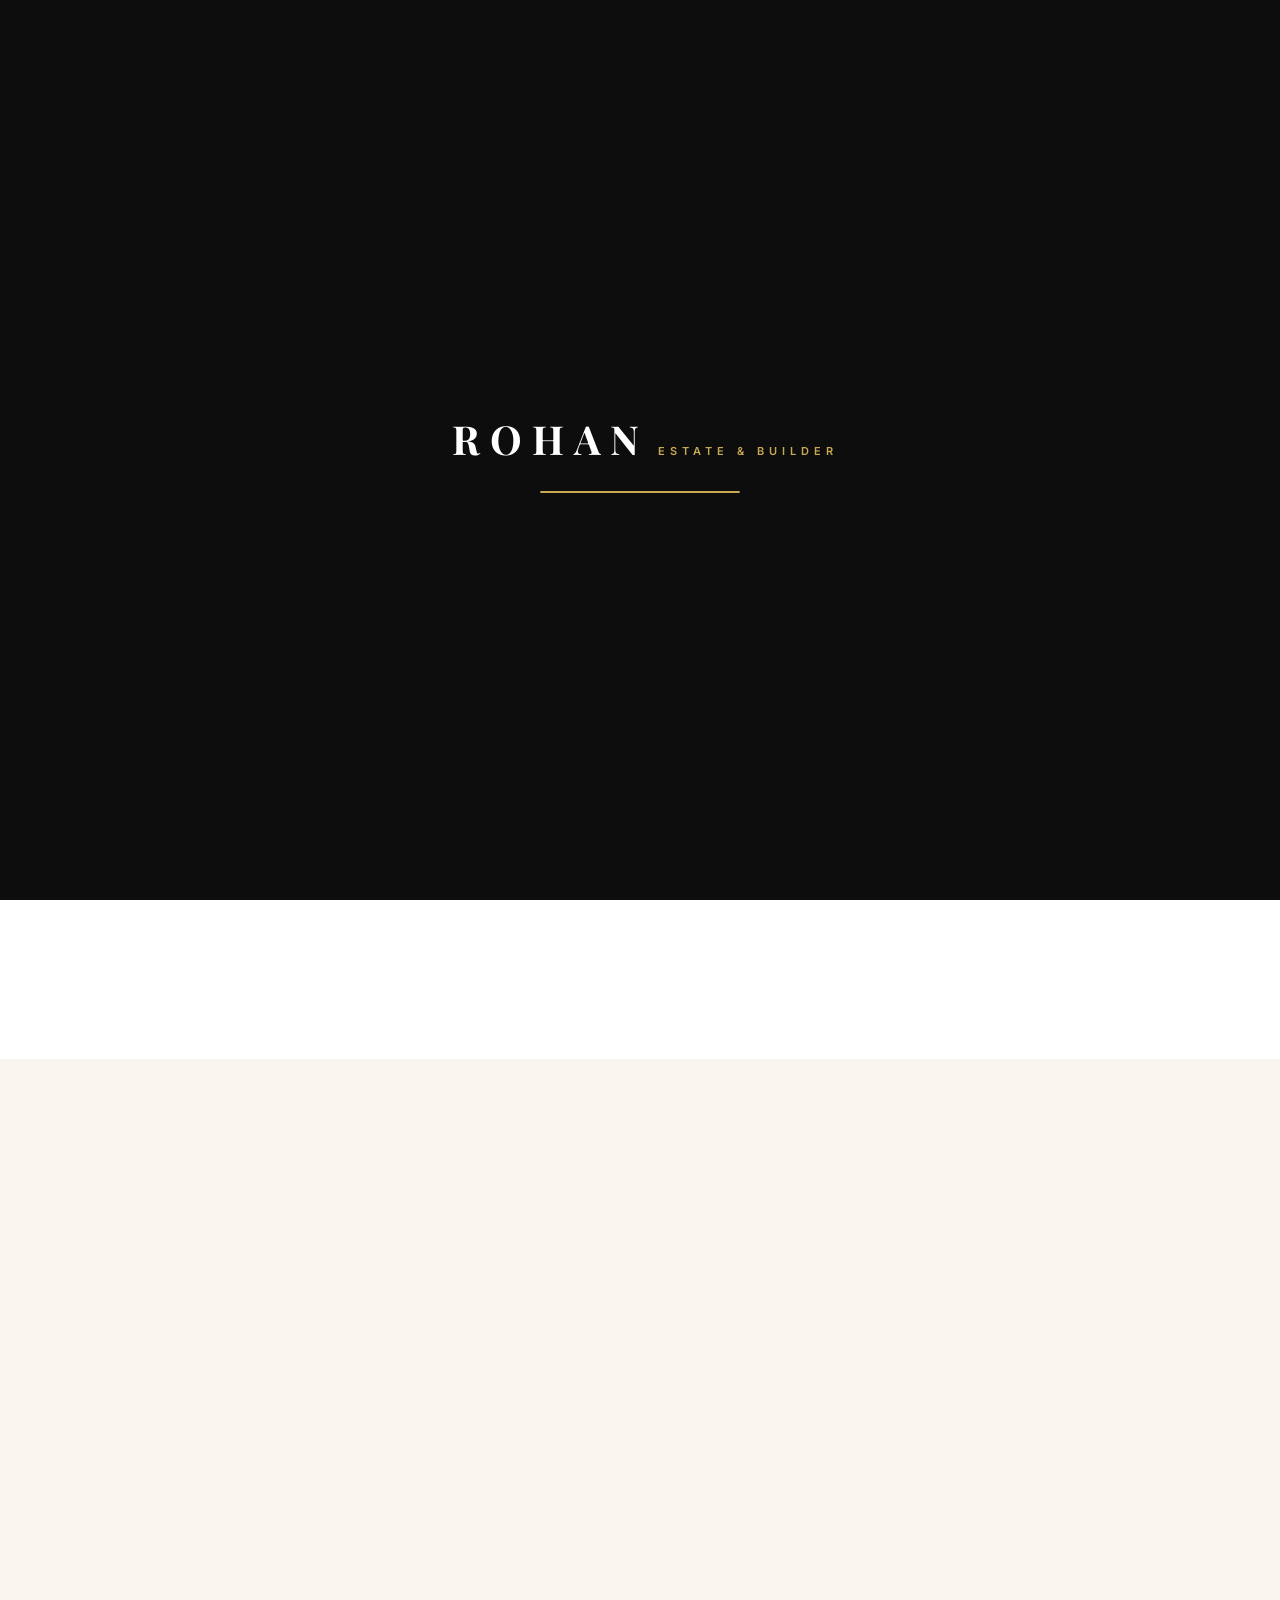
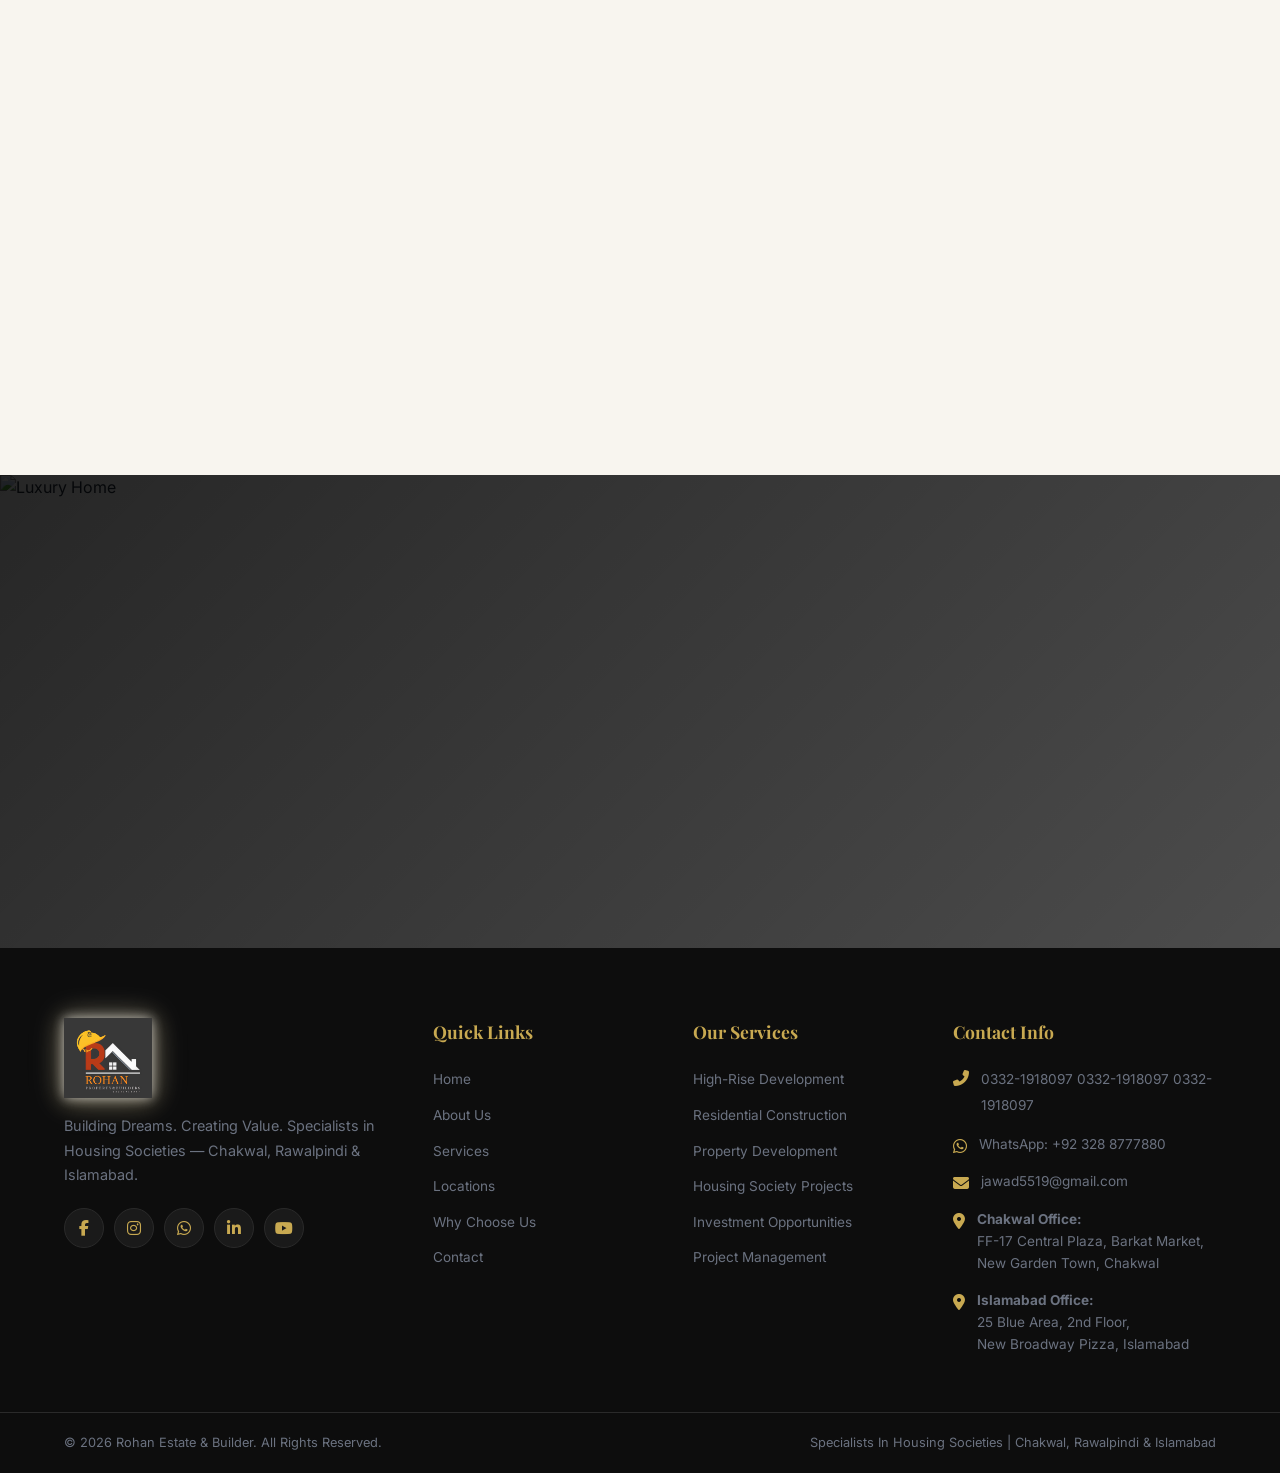
==== about.html @ 478e6db2 "Rohan Estate & Builders - Complete Website" ====
<!DOCTYPE html>
<html lang="en">
<head>
    <meta charset="UTF-8">
    <meta name="viewport" content="width=device-width, initial-scale=1.0">
    <meta http-equiv="Cache-Control" content="no-cache, no-store, must-revalidate">
    <meta http-equiv="Pragma" content="no-cache">
    <meta http-equiv="Expires" content="0">
    <title>About Us | Rohan Estate & Builder</title>
    <meta name="description" content="Learn about Rohan Estate & Builder - our vision, mission, values, and commitment to building quality real estate in Chakwal and Islamabad.">
    <link rel="preconnect" href="https://fonts.googleapis.com">
    <link rel="preconnect" href="https://fonts.gstatic.com" crossorigin>
    <link href="https://fonts.googleapis.com/css2?family=Playfair+Display:ital,wght@0,400;0,500;0,600;0,700;0,800;1,400;1,500&family=Inter:wght@300;400;500;600;700&family=Cormorant+Garamond:ital,wght@0,400;0,500;0,600;0,700;1,400;1,500&display=swap" rel="stylesheet">
    <link rel="stylesheet" href="https://cdnjs.cloudflare.com/ajax/libs/font-awesome/6.5.1/css/all.min.css">
    <link rel="stylesheet" href="css/style.css?v=2">
</head>
<body>

    <!-- Preloader -->
    <div id="preloader">
        <div class="preloader-inner">
            <div class="preloader-text-block">
                <div class="preloader-title">ROHAN</div>
                <div class="preloader-sub">ESTATE & BUILDER</div>
            </div>
            <div class="preloader-bar">
                <div class="preloader-progress"></div>
            </div>
        </div>
    </div>

    <!-- Navigation -->
    <header class="header" id="header">
        <div class="header-container">
            <a href="index.html" class="logo">
                <img src="images/logo23.png" alt="Rohan Estate & Builder" class="logo-img">
            </a>

            <nav class="nav" id="nav">
                <ul class="nav-list">
                    <li><a href="index.html" class="nav-link">Home</a></li>
                    <li><a href="about.html" class="nav-link active">About</a></li>
                    <li><a href="services.html" class="nav-link">Services</a></li>
                    <li><a href="locations.html" class="nav-link">Locations</a></li>
                    <li><a href="why-us.html" class="nav-link">Why Us</a></li>
                    <li><a href="process.html" class="nav-link">Process</a></li>
                    <li><a href="team.html" class="nav-link">Team</a></li>
                    <li><a href="projects.html" class="nav-link">Projects</a></li>
                    <li><a href="contact.html" class="nav-link">Contact</a></li>
                </ul>
            </nav>

            <div class="header-actions">
                <a href="tel:03027148602" class="header-phone">
                    <i class="fas fa-phone-alt"></i>
                    <span>0332-1918097</span>
                </a>
                <button class="menu-toggle" id="menuToggle" aria-label="Toggle menu">
                    <span></span>
                    <span></span>
                    <span></span>
                </button>
            </div>
        </div>
    </header>

    <!-- Mobile Menu Overlay -->
    <div class="mobile-menu" id="mobileMenu">
        <div class="mobile-menu-content">
            <ul class="mobile-nav-list">
                <li><a href="index.html">Home</a></li>
                <li><a href="about.html">About</a></li>
                <li><a href="services.html">Services</a></li>
                <li><a href="locations.html">Locations</a></li>
                <li><a href="why-us.html">Why Us</a></li>
                <li><a href="process.html">Process</a></li>
                <li><a href="team.html">Team</a></li>
                <li><a href="projects.html">Projects</a></li>
                <li><a href="contact.html">Contact</a></li>
            </ul>
            <div class="mobile-menu-footer">
                <a href="tel:03027148602" class="mobile-phone">
                    <i class="fas fa-phone-alt"></i> 0332-1918097
                </a>
                <a href="tel:03288777880" class="mobile-phone">
                    <i class="fas fa-phone-alt"></i> 03288777880
                </a>
            </div>
        </div>
    </div>

    <!-- About Section -->
    <section id="about" class="section about">
        <div class="container">
            <div class="about-grid">
                <div class="about-content" data-animate="fade-right">
                    <span class="section-label">WHO WE ARE</span>
                    <h2 class="section-title">About <span class="text-gold">Us</span></h2>
                    <h3 class="section-subtitle">Building Dreams. <span class="text-gold">Creating Value.</span></h3>
                    <div class="about-text">
                        <p><strong>Rohan Estate & Builders</strong> is a real estate development and construction company dedicated to creating high-quality residential and high-rise projects in Chakwal and Islamabad.</p>
                        <p>We take pride in developing properties with a complete vision from project planning and construction to marketing and final sale. Our focus is on modern design, quality construction, and long-term value.</p>
                        <p>Whether it is a high-rise building, a modern home, or a property in a growing housing society, we are committed to delivering reliable, comfortable, and valuable real estate solutions for families and investors.</p>
                    </div>
                    <div class="about-values">
                        <div class="value-item">
                            <div class="value-icon"><i class="fas fa-check-double"></i></div>
                            <div class="value-content">
                                <strong>Quality Construction</strong>
                                <span>Premium materials & standards</span>
                            </div>
                        </div>
                        <div class="value-item">
                            <div class="value-icon"><i class="fas fa-handshake-angle"></i></div>
                            <div class="value-content">
                                <strong>Transparent Dealings</strong>
                                <span>Honesty & transparency</span>
                            </div>
                        </div>
                        <div class="value-item">
                            <div class="value-icon"><i class="fas fa-heart"></i></div>
                            <div class="value-content">
                                <strong>Customer Satisfaction</strong>
                                <span>Your satisfaction, our priority</span>
                            </div>
                        </div>
                        <div class="value-item">
                            <div class="value-icon"><i class="fas fa-chart-line"></i></div>
                            <div class="value-content">
                                <strong>Investment Potential</strong>
                                <span>Strong long-term value</span>
                            </div>
                        </div>
                        <div class="value-item">
                            <div class="value-icon"><i class="fas fa-shield-halved"></i></div>
                            <div class="value-content">
                                <strong>Trust & Reliability</strong>
                                <span>Building lasting relationships</span>
                            </div>
                        </div>
                    </div>
                </div>
                <div class="about-visual" data-animate="fade-left">
                    <div class="about-image-stack">
                        <div class="about-img-main">
                            <img src="images/Chakwal.webp" alt="Chakwal" class="about-building-img">
                        </div>
                        <div class="about-img-secondary">
                            <img src="images/Rawalpindi.webp" alt="Rawalpindi">
                        </div>
                        <div class="about-experience">
                            <span class="exp-number">10+</span>
                            <span class="exp-text">Years of<br>Excellence</span>
                        </div>
                    </div>
                    <div class="core-focus">
                        <h4><i class="fas fa-crosshairs"></i> Core Focus</h4>
                        <ul>
                            <li><i class="fas fa-building"></i> High-Rise Building Development</li>
                            <li><i class="fas fa-house-chimney"></i> Residential House Construction</li>
                            <li><i class="fas fa-handshake"></i> Property Development & Sales</li>
                            <li><i class="fas fa-city"></i> Housing Society Projects</li>
                        </ul>
                    </div>
                </div>
            </div>
        </div>
    </section>

    <!-- Vision & Mission -->
    <section class="section vision-mission">
        <div class="container">
            <div class="vm-header" data-animate="fade-up">
                <span class="section-label">OUR PURPOSE</span>
                <h2 class="section-title">Our Vision <span class="text-gold">&</span> Mission</h2>
                <p class="section-desc">At Rohan Estate & Builders, our vision gives us direction and our mission drives us forward. We are committed to building modern communities and delivering value through quality real estate projects in Chakwal and Islamabad.</p>
            </div>
            <div class="vm-grid">
                <div class="vm-card" data-animate="fade-right">
                    <div class="vm-card-icon">
                        <i class="fas fa-eye"></i>
                    </div>
                    <h3>Our Vision</h3>
                    <p>To become a trusted and recognized real estate development company in Chakwal and Islamabad by building modern communities, quality homes, and valuable properties that improve lifestyles and create profitable investment opportunities.</p>
                    <ul class="vm-list">
                        <li><i class="fas fa-check"></i> Create modern and vibrant communities</li>
                        <li><i class="fas fa-check"></i> Deliver long-term value to our customers and investors</li>
                        <li><i class="fas fa-check"></i> Set a benchmark for quality and trust in real estate development</li>
                    </ul>
                </div>
                <div class="vm-card" data-animate="fade-left">
                    <div class="vm-card-icon">
                        <i class="fas fa-bullseye"></i>
                    </div>
                    <h3>Our Mission</h3>
                    <p>Our mission is to develop well-planned, durable, and attractive properties while maintaining transparency, quality, and professionalism throughout every project.</p>
                    <ul class="vm-list">
                        <li><i class="fas fa-check"></i> Construct modern and reliable properties</li>
                        <li><i class="fas fa-check"></i> Deliver quality workmanship in every project</li>
                        <li><i class="fas fa-check"></i> Complete projects with proper planning and management</li>
                        <li><i class="fas fa-check"></i> Provide valuable opportunities to property buyers</li>
                        <li><i class="fas fa-check"></i> Build long-term relationships with our customers and investors</li>
                        <li><i class="fas fa-check"></i> Contribute to the development of modern housing societies</li>
                    </ul>
                </div>
            </div>
        </div>
    </section>

    <!-- CTA Banner -->
    <section class="cta-banner">
        <div class="cta-bg">
            <img src="https://images.unsplash.com/photo-1600596542815-ffad4c1539a9?w=1920&q=80" alt="Luxury Home" class="cta-bg-img">
            <div class="cta-overlay"></div>
        </div>
        <div class="container">
            <div class="cta-content" data-animate="fade-up">
                <span class="cta-label">START YOUR JOURNEY</span>
                <h2>Get Your <span class="text-gold">Dream Home</span> Today</h2>
                <p>Let us help you find the perfect property in Chakwal, Rawalpindi & Islamabad. Your dream home is just a call away.</p>
                <div class="cta-buttons">
                    <a href="tel:03027148602" class="btn btn-primary">
                        <i class="fas fa-phone-alt"></i>
                        <span>Call Now</span>
                    </a>
                    <a href="contact.html" class="btn btn-outline-light">
                        <i class="fas fa-envelope"></i>
                        <span>Send Message</span>
                    </a>
                </div>
            </div>
        </div>
    </section>

    <!-- Footer -->
    <footer class="footer">
        <div class="footer-main">
            <div class="container">
                <div class="footer-grid">
                    <div class="footer-brand">
                        <a href="index.html" class="footer-logo">
                            <img src="images/logo23.png" alt="Rohan Estate & Builder" class="footer-logo-img">
                        </a>
                        <p>Building Dreams. Creating Value. Specialists in Housing Societies — Chakwal, Rawalpindi & Islamabad.</p>
                        <div class="footer-social">
                            <a href="#"><i class="fab fa-facebook-f"></i></a>
                            <a href="#"><i class="fab fa-instagram"></i></a>
                            <a href="https://wa.me/923321918097" target="_blank"><i class="fab fa-whatsapp"></i></a>
                            <a href="#"><i class="fab fa-linkedin-in"></i></a>
                            <a href="#"><i class="fab fa-youtube"></i></a>
                        </div>
                    </div>
                    <div class="footer-links">
                        <h4>Quick Links</h4>
                        <ul>
                            <li><a href="index.html">Home</a></li>
                            <li><a href="about.html">About Us</a></li>
                            <li><a href="services.html">Services</a></li>
                            <li><a href="locations.html">Locations</a></li>
                            <li><a href="why-us.html">Why Choose Us</a></li>
                            <li><a href="contact.html">Contact</a></li>
                        </ul>
                    </div>
                    <div class="footer-links">
                        <h4>Our Services</h4>
                        <ul>
                            <li><a href="services.html">High-Rise Development</a></li>
                            <li><a href="services.html">Residential Construction</a></li>
                            <li><a href="services.html">Property Development</a></li>
                            <li><a href="services.html">Housing Society Projects</a></li>
                            <li><a href="services.html">Investment Opportunities</a></li>
                            <li><a href="services.html">Project Management</a></li>
                        </ul>
                    </div>
                    <div class="footer-contact">
                        <h4>Contact Info</h4>
                        <div class="fc-item">
                            <i class="fas fa-phone-alt"></i>
                            <div>
                                <a href="tel:03027148602">0332-1918097</a>
                                <a href="tel:03288777880">0332-1918097</a>
                                <a href="tel:03107303171">0332-1918097</a>
                            </div>
                        </div>
                        <div class="fc-item">
                            <i class="fab fa-whatsapp"></i>
                            <a href="https://wa.me/923321918097" target="_blank">WhatsApp: +92 328 8777880</a>
                        </div>
                        <div class="fc-item">
                            <i class="fas fa-envelope"></i>
                            <a href="mailto:jawad5519@gmail.com">jawad5519@gmail.com</a>
                        </div>
                        <div class="fc-item">
                            <i class="fas fa-location-dot"></i>
                            <p><strong>Chakwal Office:</strong><br>FF-17 Central Plaza, Barkat Market,<br>New Garden Town, Chakwal</p>
                        </div>
                        <div class="fc-item">
                            <i class="fas fa-location-dot"></i>
                            <p><strong>Islamabad Office:</strong><br>25 Blue Area, 2nd Floor,<br>New Broadway Pizza, Islamabad</p>
                        </div>
                    </div>
                </div>
            </div>
        </div>
        <div class="footer-bottom">
            <div class="container">
                <p>&copy; 2026 Rohan Estate & Builder. All Rights Reserved.</p>
                <p>Specialists In Housing Societies | Chakwal, Rawalpindi & Islamabad</p>
            </div>
        </div>
    </footer>

    <!-- Back to Top -->
    <button class="back-to-top" id="backToTop" aria-label="Back to top">
        <i class="fas fa-chevron-up"></i>
    </button>

    <!-- WhatsApp -->
    <a href="https://wa.me/923321918097" class="whatsapp-float" target="_blank" aria-label="Chat on WhatsApp">
        <i class="fab fa-whatsapp"></i>
    </a>

    <script src="js/main.js?v=2"></script>
</body>
</html>
---- css/style.css ----
/* ============================================
   HEAVEN ESTATE & BUILDER - Premium Website
   Modern Luxury Real Estate Theme
   ============================================ */

:root {
    --gold: #C8A951;
    --gold-light: #E8D48B;
    --gold-dark: #A8893E;
    --gold-rgb: 200, 169, 81;
    --black: #0D0D0D;
    --black-soft: #141414;
    --black-card: #1A1A1A;
    --black-border: #2A2A2A;
    --white: #FFFFFF;
    --off-white: #FAFAFA;
    --cream: #F8F5EF;
    --gray: #6B7280;
    --gray-light: #9CA3AF;
    --text: #1F2937;
    --text-light: #4B5563;
    --font-heading: 'Playfair Display', Georgia, serif;
    --font-body: 'Inter', -apple-system, sans-serif;
    --font-accent: 'Cormorant Garamond', Georgia, serif;
    --shadow-sm: 0 1px 3px rgba(0,0,0,0.08);
    --shadow-md: 0 4px 20px rgba(0,0,0,0.1);
    --shadow-lg: 0 10px 40px rgba(0,0,0,0.15);
    --shadow-xl: 0 20px 60px rgba(0,0,0,0.2);
    --shadow-gold: 0 4px 30px rgba(var(--gold-rgb), 0.25);
    --radius: 12px;
    --radius-lg: 20px;
    --transition: all 0.3s cubic-bezier(0.4, 0, 0.2, 1);
}

*, *::before, *::after {
    margin: 0;
    padding: 0;
    box-sizing: border-box;
}

html {
    scroll-behavior: smooth;
    scroll-padding-top: 70px;
}

body {
    font-family: var(--font-body);
    color: var(--text);
    background: var(--white);
    line-height: 1.6;
    overflow-x: hidden;
    -webkit-font-smoothing: antialiased;
}

a {
    text-decoration: none;
    color: inherit;
    transition: var(--transition);
}

ul { list-style: none; }

.container {
    max-width: 1200px;
    margin: 0 auto;
    padding: 0 24px;
}

.section {
    padding: 120px 0;
}

.text-gold { color: var(--gold); }

/* ---------- Preloader ---------- */
#preloader {
    position: fixed;
    inset: 0;
    background: var(--black);
    z-index: 99999;
    display: flex;
    align-items: center;
    justify-content: center;
    transition: opacity 0.6s, visibility 0.6s;
    overflow: hidden;
}

#preloader.loaded {
    opacity: 0;
    visibility: hidden;
}

.preloader-inner {
    text-align: center;
    padding: 0 20px;
}

.preloader-text-block {
    margin-bottom: 20px;
}

.preloader-title {
    font-family: 'Playfair Display', serif;
    font-size: 40px;
    font-weight: 700;
    color: #fff;
    letter-spacing: 10px;
    display: inline-block;
    margin-left: 10px;
}

.preloader-sub {
    font-family: 'Inter', sans-serif;
    font-size: 11px;
    font-weight: 600;
    color: var(--gold);
    letter-spacing: 5px;
    margin-top: 6px;
    display: inline-block;
    margin-left: 5px;
}

.preloader-bar {
    width: 200px;
    height: 2px;
    background: rgba(255,255,255,0.15);
    margin: 0 auto;
    border-radius: 2px;
    overflow: hidden;
}

.preloader-progress {
    width: 0%;
    height: 100%;
    background: var(--gold);
    border-radius: 2px;
    animation: preloaderProgress 1.5s ease forwards;
}

@keyframes preloaderProgress {
    to { width: 100%; }
}

/* ---------- Section Labels & Titles ---------- */
.section-label {
    display: inline-block;
    font-size: 0.75rem;
    font-weight: 600;
    letter-spacing: 3px;
    text-transform: uppercase;
    color: var(--gold);
    margin-bottom: 12px;
}

.section-label.light { color: var(--gold-light); }

.section-title {
    font-family: var(--font-heading);
    font-size: clamp(2rem, 4vw, 3rem);
    font-weight: 700;
    color: var(--text);
    line-height: 1.2;
    margin-bottom: 16px;
}

.section-title.light { color: var(--white); }

.section-desc {
    font-size: 1rem;
    color: var(--gray);
    max-width: 650px;
    line-height: 1.7;
}

.section-desc.light { color: var(--gray-light); }

/* ---------- Header ---------- */
.header {
    position: fixed;
    top: 0;
    left: 0;
    width: 100%;
    z-index: 1000;
    padding: 12px 0;
    transition: background 0.4s ease, padding 0.3s ease, box-shadow 0.4s ease;
    background: rgba(255, 255, 255, 1);
    box-shadow: 0 2px 10px rgba(0, 0, 0, 0.08);
    transform: translateZ(0);
}

.header.scrolled {
    background: rgba(255, 255, 255, 0.45);
    padding: 8px 0;
    backdrop-filter: blur(25px);
    -webkit-backdrop-filter: blur(25px);
    box-shadow: 0 4px 30px rgba(0, 0, 0, 0.1);
    border-bottom: 1px solid rgba(200, 169, 81, 0.2);
}

.header-container {
    max-width: 1200px;
    margin: 0 auto;
    padding: 0 30px;
    display: flex;
    align-items: center;
    justify-content: space-between;
}

.logo {
    display: flex;
    align-items: center;
    gap: 0;
}

.logo-img {
    height: 70px;
    width: auto;
    object-fit: contain;
    transition: var(--transition);
}

.logo:hover .logo-img {
    transform: scale(1.08);
}

.footer-logo-img {
    height: 80px;
    width: auto;
    object-fit: contain;
    filter: drop-shadow(0 0 6px rgba(255, 255, 255, 0.6)) drop-shadow(0 0 15px rgba(255, 255, 255, 0.3)) drop-shadow(0 2px 10px rgba(200, 169, 81, 0.3));
}

.owner-photo {
    width: 160px;
    height: 160px;
    border-radius: 50%;
    object-fit: cover;
    border: 4px solid var(--gold);
    display: block;
    margin: 0 auto;
    transition: var(--transition);
}

.owner-card:hover .owner-photo {
    transform: scale(1.05);
    box-shadow: 0 0 30px rgba(200, 169, 81, 0.3);
}

.nav-list {
    display: flex;
    gap: 2px;
}

.nav-link {
    font-size: 0.82rem;
    font-weight: 500;
    color: #333;
    padding: 10px 16px;
    border-radius: 8px;
    position: relative;
    transition: var(--transition);
    letter-spacing: 0.5px;
}

.nav-link:hover,
.nav-link.active {
    color: var(--gold-dark);
    background: rgba(200, 169, 81, 0.1);
}

.nav-link::after {
    content: '';
    position: absolute;
    bottom: 4px;
    left: 50%;
    transform: translateX(-50%);
    width: 0;
    height: 2px;
    background: var(--gold);
    transition: var(--transition);
    border-radius: 2px;
}

.nav-link:hover::after,
.nav-link.active::after {
    width: 30px;
}

.header-actions {
    display: flex;
    align-items: center;
    gap: 16px;
}

.header-phone {
    display: flex;
    align-items: center;
    gap: 10px;
    background: linear-gradient(135deg, var(--gold) 0%, var(--gold-light) 100%);
    color: #000;
    padding: 10px 22px;
    border-radius: 8px;
    font-weight: 700;
    font-size: 0.82rem;
    transition: var(--transition);
    box-shadow: 0 4px 20px rgba(200, 169, 81, 0.3);
    letter-spacing: 0.5px;
}

.header-phone:hover {
    transform: translateY(-2px);
    box-shadow: 0 6px 30px rgba(200, 169, 81, 0.6);
}

.header-phone i {
    font-size: 0.75rem;
}

.menu-toggle {
    display: none;
    flex-direction: column;
    gap: 6px;
    background: none;
    border: none;
    cursor: pointer;
    padding: 8px;
}

.menu-toggle span {
    width: 28px;
    height: 2px;
    background: #333;
    border-radius: 2px;
    transition: var(--transition);
}

.menu-toggle.active span:nth-child(1) {
    transform: rotate(45deg) translate(6px, 6px);
}

.menu-toggle.active span:nth-child(2) { opacity: 0; }

.menu-toggle.active span:nth-child(3) {
    transform: rotate(-45deg) translate(6px, -6px);
}

/* ---------- Mobile Menu ---------- */
.mobile-menu {
    position: fixed;
    inset: 0;
    background: rgba(13, 13, 13, 0.98);
    z-index: 999;
    display: flex;
    align-items: center;
    justify-content: center;
    opacity: 0;
    visibility: hidden;
    transition: var(--transition);
    backdrop-filter: blur(20px);
}

.mobile-menu.active {
    opacity: 1;
    visibility: visible;
}

.mobile-nav-list {
    text-align: center;
}

.mobile-nav-list li {
    margin: 8px 0;
}

.mobile-nav-list a {
    font-family: var(--font-heading);
    font-size: 2rem;
    color: var(--white);
    font-weight: 500;
    transition: var(--transition);
}

.mobile-nav-list a:hover {
    color: var(--gold);
}

.mobile-menu-footer {
    margin-top: 40px;
    text-align: center;
}

.mobile-phone {
    display: block;
    color: var(--gray-light);
    font-size: 1rem;
    margin: 8px 0;
}

.mobile-phone:hover { color: var(--gold); }

/* ---------- Hero ---------- */
.hero {
    position: relative;
    min-height: 100vh;
    display: flex;
    flex-direction: column;
    align-items: center;
    justify-content: center;
    overflow: hidden;
    background: #0a0a0a;
}

.hero-bg {
    position: absolute;
    inset: 0;
    background: url('https://images.unsplash.com/photo-1486406146926-c627a92ad1ab?w=1920&q=80') center/cover no-repeat;
}

.hero-bg::after {
    content: '';
    position: absolute;
    inset: 0;
    background: linear-gradient(
        to bottom,
        rgba(0, 0, 0, 0.6) 0%,
        rgba(0, 0, 0, 0.4) 30%,
        rgba(0, 0, 0, 0.5) 60%,
        rgba(10, 10, 10, 1) 100%
    );
}

.hero-gradient {
    position: absolute;
    inset: 0;
    background: 
        radial-gradient(ellipse at 20% 30%, rgba(200, 169, 81, 0.2) 0%, transparent 50%),
        radial-gradient(ellipse at 80% 20%, rgba(232, 212, 139, 0.15) 0%, transparent 45%),
        radial-gradient(ellipse at 50% 70%, rgba(200, 169, 81, 0.1) 0%, transparent 50%);
    z-index: 1;
}

.hero-pattern {
    position: absolute;
    inset: 0;
    background-image: 
        linear-gradient(rgba(200, 169, 81, 0.03) 1px, transparent 1px),
        linear-gradient(90deg, rgba(200, 169, 81, 0.03) 1px, transparent 1px);
    background-size: 80px 80px;
    z-index: 1;
}

.hero-particles {
    position: absolute;
    inset: 0;
    pointer-events: none;
    z-index: 2;
}

.hero-glow {
    position: absolute;
    top: 50%;
    left: 50%;
    transform: translate(-50%, -50%);
    width: 400px;
    height: 400px;
    background: radial-gradient(circle, rgba(200, 169, 81, 0.12) 0%, transparent 70%);
    border-radius: 50%;
    animation: glowPulse 4s ease-in-out infinite;
    z-index: 2;
}

@keyframes glowPulse {
    0%, 100% { transform: translate(-50%, -50%) scale(1); opacity: 0.6; }
    50% { transform: translate(-50%, -50%) scale(1.2); opacity: 1; }
}

.hero-content {
    position: relative;
    z-index: 4;
    text-align: center;
    max-width: 800px;
    padding: 0 24px;
    padding-top: 200px;
    padding-bottom: 20px;
}

.hero-badge {
    display: inline-flex;
    align-items: center;
    gap: 12px;
    margin-bottom: 20px;
    padding: 10px 24px;
    background: rgba(0, 0, 0, 0.7);
    border: 2px solid rgba(200, 169, 81, 0.5);
    border-radius: 50px;
    backdrop-filter: blur(20px);
    box-shadow: 0 4px 30px rgba(0, 0, 0, 0.5);
}

.badge-diamond {
    width: 8px;
    height: 8px;
    background: var(--gold);
    transform: rotate(45deg);
    box-shadow: 0 0 10px rgba(200, 169, 81, 0.5);
}

.hero-badge span {
    font-size: 0.7rem;
    font-weight: 600;
    letter-spacing: 3px;
    color: var(--gold-light);
}

.hero-title {
    margin-bottom: 14px;
}

.title-line-1 {
    display: block;
    font-family: var(--font-heading);
    font-size: clamp(2rem, 6vw, 6rem);
    font-weight: 800;
    color: #FFFFFF;
    letter-spacing: 8px;
    line-height: 1;
    text-shadow: 0 0 60px rgba(200, 169, 81, 0.5), 0 4px 30px rgba(0, 0, 0, 0.8), 0 2px 10px rgba(0, 0, 0, 0.9);
}

.title-line-2 {
    display: block;
    font-family: var(--font-heading);
    font-size: clamp(0.8rem, 2vw, 1.5rem);
    font-weight: 500;
    color: var(--gold-light);
    letter-spacing: 6px;
    margin-top: 8px;
    text-shadow: 0 2px 20px rgba(200, 169, 81, 0.5), 0 2px 10px rgba(0, 0, 0, 0.8);
}

.hero-tagline {
    font-family: var(--font-accent);
    font-size: clamp(1rem, 2vw, 1.8rem);
    color: #FFFFFF;
    margin-bottom: 14px;
    font-style: italic;
    text-shadow: 0 2px 20px rgba(0, 0, 0, 0.8);
}

.hero-description {
    font-size: 0.9rem;
    color: #E5E7EB;
    max-width: 500px;
    margin: 0 auto 28px;
    line-height: 1.7;
    text-shadow: 0 2px 10px rgba(0, 0, 0, 0.8);
}

.hero-cta {
    display: flex;
    align-items: center;
    justify-content: center;
    gap: 12px;
    margin-bottom: 28px;
    flex-wrap: wrap;
}

.btn {
    display: inline-flex;
    align-items: center;
    gap: 8px;
    padding: 12px 24px;
    border-radius: 8px;
    font-weight: 600;
    font-size: 0.85rem;
    cursor: pointer;
    transition: var(--transition);
    border: none;
    font-family: var(--font-body);
}

.btn-primary {
    background: linear-gradient(135deg, var(--gold) 0%, var(--gold-light) 100%);
    color: #000000;
    box-shadow: 0 4px 30px rgba(200, 169, 81, 0.5);
    font-weight: 700;
}

.btn-primary:hover {
    background: linear-gradient(135deg, var(--gold-light) 0%, #FFFFFF 100%);
    transform: translateY(-3px);
    box-shadow: 0 8px 40px rgba(200, 169, 81, 0.6);
}

.btn-secondary {
    background: rgba(0, 0, 0, 0.5);
    color: #FFFFFF;
    border: 2px solid rgba(200, 169, 81, 0.6);
    backdrop-filter: blur(15px);
    font-weight: 600;
}

.btn-secondary:hover {
    border-color: var(--gold);
    background: rgba(200, 169, 81, 0.2);
    transform: translateY(-3px);
    box-shadow: 0 4px 30px rgba(200, 169, 81, 0.3);
}

.btn-full { width: 100%; justify-content: center; }

.hero-locations {
    display: flex;
    justify-content: center;
    gap: 20px;
    margin-bottom: 60px;
}

.location-badge {
    display: flex;
    align-items: center;
    gap: 8px;
    padding: 10px 22px;
    background: rgba(0, 0, 0, 0.7);
    border: 2px solid rgba(200, 169, 81, 0.6);
    border-radius: 50px;
    color: #FFFFFF;
    font-size: 0.85rem;
    font-weight: 600;
    backdrop-filter: blur(20px);
    transition: var(--transition);
    letter-spacing: 1px;
    box-shadow: 0 4px 20px rgba(0, 0, 0, 0.4), inset 0 1px 0 rgba(255, 255, 255, 0.1);
}

.location-badge:hover {
    background: rgba(200, 169, 81, 0.25);
    border-color: var(--gold);
    transform: translateY(-3px);
    box-shadow: 0 8px 30px rgba(200, 169, 81, 0.3);
}

.location-badge i { 
    color: var(--gold-light); 
    font-size: 1rem;
}

.hero-scroll {
    position: absolute;
    bottom: 80px;
    left: 50%;
    transform: translateX(-50%);
    z-index: 4;
}

.scroll-indicator {
    display: flex;
    flex-direction: column;
    align-items: center;
    gap: 12px;
}

.scroll-indicator span {
    font-size: 0.7rem;
    letter-spacing: 2px;
    text-transform: uppercase;
    color: #FFFFFF;
    text-shadow: 0 2px 10px rgba(0, 0, 0, 0.8);
}

.scroll-line {
    width: 2px;
    height: 50px;
    background: linear-gradient(to bottom, var(--gold-light), rgba(200, 169, 81, 0.2));
    animation: scrollPulse 2s infinite;
    box-shadow: 0 0 10px rgba(200, 169, 81, 0.5);
}

@keyframes scrollPulse {
    0%, 100% { opacity: 1; transform: scaleY(1); }
    50% { opacity: 0.5; transform: scaleY(0.7); }
}

.hero-stats {
    position: relative;
    width: 100%;
    display: flex;
    justify-content: center;
    align-items: center;
    gap: 30px;
    padding: 14px 24px;
    background: rgba(0, 0, 0, 0.9);
    border-top: 1px solid rgba(200, 169, 81, 0.3);
    backdrop-filter: blur(20px);
    z-index: 5;
    margin-top: auto;
}

.stat {
    text-align: center;
}

.stat-number {
    font-family: var(--font-heading);
    font-size: 1.5rem;
    font-weight: 700;
    color: var(--gold-light);
    text-shadow: 0 0 20px rgba(200, 169, 81, 0.3);
}

.stat-suffix {
    font-family: var(--font-heading);
    font-size: 0.9rem;
    color: var(--gold-light);
}

.stat-label {
    display: block;
    font-size: 0.65rem;
    color: var(--gray-light);
    letter-spacing: 1px;
    margin-top: 2px;
}

.stat-divider {
    width: 1px;
    height: 35px;
    background: var(--black-border);
}

/* ---------- About ---------- */
.about { background: var(--white); overflow: hidden; }
.about-home { background: #EBE5C2; }

.about-grid {
    display: grid;
    grid-template-columns: 1fr 1fr;
    gap: 80px;
    align-items: center;
}

.section-subtitle {
    font-family: var(--font-accent);
    font-size: 1.6rem;
    color: var(--text);
    margin-bottom: 24px;
}

.about-text p {
    color: var(--text-light);
    margin-bottom: 16px;
    line-height: 1.8;
}

.about-values {
    display: grid;
    grid-template-columns: 1fr 1fr;
    gap: 16px;
    margin-top: 30px;
}

.value-item {
    display: flex;
    align-items: center;
    gap: 14px;
    padding: 16px;
    background: var(--cream);
    border-radius: var(--radius);
    border-left: 3px solid var(--gold);
    transition: var(--transition);
}

.value-item:hover {
    transform: translateX(5px);
    box-shadow: var(--shadow-md);
}

.value-icon {
    width: 44px;
    height: 44px;
    background: var(--gold);
    border-radius: 50%;
    display: flex;
    align-items: center;
    justify-content: center;
    color: var(--black);
    font-size: 1rem;
    flex-shrink: 0;
}

.value-content strong {
    display: block;
    font-size: 0.85rem;
    color: var(--text);
}

.value-content span {
    font-size: 0.75rem;
    color: var(--gray);
}

.about-visual { position: relative; }

.about-image-stack { position: relative; }

.about-img-main {
    background: var(--black);
    border-radius: var(--radius-lg);
    padding: 40px;
    position: relative;
    overflow: hidden;
}

.about-img-main::before {
    content: '';
    position: absolute;
    top: -50%;
    right: -50%;
    width: 200%;
    height: 200%;
    background: radial-gradient(circle, rgba(var(--gold-rgb), 0.1) 0%, transparent 60%);
}

.building-svg {
    width: 100%;
    max-width: 300px;
    margin: 0 auto;
    display: block;
}

.about-experience {
    position: absolute;
    bottom: -20px;
    right: 30px;
    background: var(--gold);
    color: var(--black);
    padding: 20px 28px;
    border-radius: var(--radius);
    text-align: center;
    box-shadow: var(--shadow-gold);
    z-index: 2;
}

.about-img-secondary {
    position: absolute;
    top: 10px;
    left: 10px;
    width: 140px;
    height: 110px;
    border-radius: var(--radius);
    overflow: hidden;
    border: 3px solid var(--gold);
    box-shadow: var(--shadow-md);
    z-index: 3;
}

.about-img-secondary img {
    width: 100%;
    height: 100%;
    object-fit: cover;
}

.exp-number {
    display: block;
    font-family: var(--font-heading);
    font-size: 2.5rem;
    font-weight: 700;
    line-height: 1;
}

.exp-text {
    font-size: 0.8rem;
    font-weight: 600;
    letter-spacing: 1px;
}

.core-focus {
    background: var(--black);
    color: var(--white);
    padding: 30px;
    border-radius: var(--radius);
    margin-top: 30px;
}

.core-focus h4 {
    font-family: var(--font-heading);
    font-size: 1.2rem;
    color: var(--gold);
    margin-bottom: 16px;
    display: flex;
    align-items: center;
    gap: 10px;
}

.core-focus ul {
    display: flex;
    flex-direction: column;
    gap: 12px;
}

.core-focus li {
    display: flex;
    align-items: center;
    gap: 12px;
    font-size: 0.9rem;
    color: var(--gray-light);
}

.core-focus li i {
    color: var(--gold);
    width: 20px;
    text-align: center;
}

/* ---------- Vision & Mission ---------- */
.vision-mission { background: var(--cream); }

.vm-header {
    text-align: center;
    margin-bottom: 60px;
}

.vm-header .section-desc { margin: 0 auto; }

.vm-grid {
    display: grid;
    grid-template-columns: 1fr 1fr;
    gap: 40px;
}

.vm-card {
    background: var(--white);
    padding: 40px;
    border-radius: var(--radius-lg);
    box-shadow: var(--shadow-sm);
    border-top: 4px solid var(--gold);
    transition: var(--transition);
}

.vm-card:hover {
    transform: translateY(-8px);
    box-shadow: var(--shadow-lg);
}

.vm-card-icon {
    width: 70px;
    height: 70px;
    background: var(--gold);
    border-radius: 50%;
    display: flex;
    align-items: center;
    justify-content: center;
    font-size: 1.5rem;
    color: var(--black);
    margin-bottom: 20px;
}

.vm-card h3 {
    font-family: var(--font-heading);
    font-size: 1.6rem;
    color: var(--gold);
    margin-bottom: 16px;
}

.vm-card > p {
    color: var(--text-light);
    line-height: 1.8;
    margin-bottom: 20px;
}

.vm-list {
    display: flex;
    flex-direction: column;
    gap: 10px;
}

.vm-list li {
    display: flex;
    align-items: center;
    gap: 10px;
    font-size: 0.9rem;
    color: var(--text-light);
}

.vm-list li i {
    color: var(--gold);
    font-size: 0.8rem;
}

/* ---------- Services ---------- */
.services { background: var(--white); }

.services-header {
    text-align: center;
    margin-bottom: 60px;
}

.services-header .section-desc { margin: 0 auto; }

.services-grid {
    display: grid;
    grid-template-columns: repeat(3, 1fr);
    gap: 30px;
}

.service-card {
    background: var(--white);
    padding: 36px 30px;
    border-radius: var(--radius-lg);
    border: 1px solid var(--black-border);
    transition: var(--transition);
    position: relative;
    overflow: hidden;
}

.service-card::before {
    content: '';
    position: absolute;
    top: 0;
    left: 0;
    right: 0;
    height: 4px;
    background: var(--gold);
    transform: scaleX(0);
    transform-origin: left;
    transition: transform 0.4s ease;
}

.service-card:hover {
    transform: translateY(-8px);
    box-shadow: var(--shadow-lg);
    border-color: var(--gold);
}

.service-card:hover::before {
    transform: scaleX(1);
}

.service-icon-wrapper {
    display: flex;
    align-items: center;
    justify-content: space-between;
    margin-bottom: 20px;
}

.service-icon {
    width: 60px;
    height: 60px;
    background: var(--black);
    border-radius: var(--radius);
    display: flex;
    align-items: center;
    justify-content: center;
    font-size: 1.4rem;
    color: var(--gold);
    transition: var(--transition);
}

.service-card:hover .service-icon {
    background: var(--gold);
    color: var(--black);
    transform: rotate(-5deg) scale(1.1);
}

.service-number {
    font-family: var(--font-heading);
    font-size: 2rem;
    font-weight: 700;
    color: rgba(var(--gold-rgb), 0.5);
}

.service-card h3 {
    font-family: var(--font-heading);
    font-size: 1.15rem;
    color: var(--text);
    margin-bottom: 12px;
    line-height: 1.3;
}

.service-card p {
    font-size: 0.9rem;
    color: var(--gray);
    line-height: 1.7;
    margin-bottom: 16px;
}

.service-link {
    display: flex;
    align-items: center;
    gap: 8px;
    color: var(--gold);
    font-weight: 600;
    font-size: 0.85rem;
    opacity: 0;
    transform: translateX(-10px);
    transition: var(--transition);
}

.service-card:hover .service-link {
    opacity: 1;
    transform: translateX(0);
}

/* ---------- Locations ---------- */
.locations {
    background: var(--black);
    color: var(--white);
    overflow: hidden;
}

.locations-header {
    text-align: center;
    margin-bottom: 60px;
}

.locations-header .section-desc { margin: 0 auto; }

.locations-grid {
    display: grid;
    grid-template-columns: repeat(2, 1fr);
    gap: 40px;
}

.location-card {
    background: var(--black-card);
    border-radius: var(--radius-lg);
    overflow: hidden;
    border: 1px solid var(--black-border);
    transition: var(--transition);
}

.location-card:hover {
    transform: translateY(-8px);
    border-color: var(--gold);
}

.location-visual {
    position: relative;
    height: 320px;
    overflow: hidden;
}

.location-bg {
    position: absolute;
    top: 0;
    left: 0;
    width: 100%;
    height: 100%;
    display: block;
    object-fit: cover;
    object-position: center;
    transition: transform 0.6s ease;
}

.location-bg.lahore {
    background: linear-gradient(135deg, #1a1a1a, #2a2a2a);
}

.location-bg.islamabad {
    background: linear-gradient(135deg, #1a1a1a, #2a2a2a);
}

.location-card:hover .location-bg {
    transform: scale(1.1);
}

.location-overlay {
    position: absolute;
    inset: 0;
    background: linear-gradient(to top, rgba(13,13,13,0.9) 0%, transparent 100%);
}

.location-icon-lg {
    position: absolute;
    top: 50%;
    left: 50%;
    transform: translate(-50%, -50%);
    width: 80px;
    height: 80px;
    background: var(--gold);
    border-radius: 50%;
    display: flex;
    align-items: center;
    justify-content: center;
    font-size: 1.8rem;
    color: var(--black);
    z-index: 2;
}

.location-body {
    padding: 30px;
}

.location-body h3 {
    font-family: var(--font-heading);
    font-size: 1.8rem;
    color: var(--gold);
    margin-bottom: 12px;
}

.location-body > p {
    color: var(--gray-light);
    line-height: 1.7;
    margin-bottom: 20px;
    font-size: 0.95rem;
}

.location-tags {
    display: grid;
    grid-template-columns: 1fr 1fr;
    gap: 10px;
}

.loc-tag {
    display: flex;
    align-items: center;
    gap: 8px;
    padding: 10px 14px;
    background: rgba(var(--gold-rgb), 0.08);
    border: 1px solid rgba(var(--gold-rgb), 0.15);
    border-radius: 8px;
    font-size: 0.8rem;
    color: var(--gray-light);
}

.loc-tag i {
    color: var(--gold);
    font-size: 0.85rem;
}

/* ---------- Why Choose Us ---------- */
.why-us { background: var(--cream); }

.why-header {
    text-align: center;
    margin-bottom: 60px;
}

.why-header .section-desc { margin: 0 auto; }

.why-grid {
    display: grid;
    grid-template-columns: repeat(3, 1fr);
    gap: 24px;
}

.why-card {
    background: var(--white);
    padding: 32px 28px;
    border-radius: var(--radius);
    text-align: center;
    transition: var(--transition);
    border: 1px solid transparent;
}

.why-card:hover {
    transform: translateY(-6px);
    box-shadow: var(--shadow-lg);
    border-color: var(--gold);
}

.why-icon {
    width: 60px;
    height: 60px;
    background: var(--black);
    border-radius: 50%;
    display: flex;
    align-items: center;
    justify-content: center;
    font-size: 1.2rem;
    color: var(--gold);
    margin: 0 auto 16px;
    transition: var(--transition);
}

.why-card:hover .why-icon {
    background: var(--gold);
    color: var(--black);
    transform: scale(1.1);
}

.why-card h4 {
    font-family: var(--font-heading);
    font-size: 1.05rem;
    color: var(--text);
    margin-bottom: 10px;
}

.why-card p {
    font-size: 0.85rem;
    color: var(--gray);
    line-height: 1.6;
}

.why-quote {
    margin-top: 50px;
    text-align: center;
    padding: 50px;
    background: var(--black);
    border-radius: var(--radius-lg);
    position: relative;
    overflow: hidden;
}

.why-quote::before {
    content: '';
    position: absolute;
    inset: 0;
    background: radial-gradient(circle at 50% 50%, rgba(var(--gold-rgb), 0.1) 0%, transparent 70%);
}

.quote-mark {
    font-size: 2.5rem;
    color: var(--gold);
    margin-bottom: 16px;
}

.why-quote blockquote,
.team-quote blockquote {
    font-family: var(--font-accent);
    font-size: 1.6rem;
    color: var(--white);
    font-style: italic;
    position: relative;
    z-index: 1;
    line-height: 1.5;
}

/* ---------- Process ---------- */
.process { background: var(--white); }

.process-header {
    text-align: center;
    margin-bottom: 60px;
}

.process-header .section-desc { margin: 0 auto; }

.process-steps {
    position: relative;
    max-width: 900px;
    margin: 0 auto;
}

.process-line {
    position: absolute;
    left: 30px;
    top: 0;
    bottom: 0;
    width: 2px;
    background: linear-gradient(to bottom, var(--gold), var(--gold-light), var(--gold));
    opacity: 0.3;
}

.step {
    display: flex;
    gap: 30px;
    margin-bottom: 30px;
    position: relative;
}

.step-marker {
    width: 62px;
    height: 62px;
    background: var(--gold);
    border-radius: 50%;
    display: flex;
    align-items: center;
    justify-content: center;
    flex-shrink: 0;
    position: relative;
    z-index: 2;
    box-shadow: var(--shadow-gold);
}

.step-num {
    font-family: var(--font-heading);
    font-size: 1.1rem;
    font-weight: 700;
    color: var(--black);
    text-shadow: none;
}

.step-content {
    flex: 1;
    background: var(--cream);
    padding: 28px 32px;
    border-radius: var(--radius);
    border-left: 3px solid var(--gold);
    transition: var(--transition);
}

.step:hover .step-content {
    transform: translateX(5px);
    box-shadow: var(--shadow-md);
}

.step-icon {
    font-size: 1.4rem;
    color: var(--gold);
    margin-bottom: 12px;
}

.step-content h4 {
    font-family: var(--font-heading);
    font-size: 1.1rem;
    color: var(--text);
    margin-bottom: 8px;
}

.step-content p {
    font-size: 0.9rem;
    color: var(--gray);
    line-height: 1.7;
}

.process-footer {
    display: flex;
    align-items: center;
    justify-content: center;
    gap: 16px;
    margin-top: 50px;
    padding: 28px 40px;
    background: var(--black);
    border-radius: var(--radius);
    max-width: fit-content;
    margin-left: auto;
    margin-right: auto;
}

.process-footer-icon {
    color: var(--gold);
    font-size: 1.3rem;
}

.process-footer p {
    color: var(--gray-light);
    font-size: 0.95rem;
}

/* ---------- Team ---------- */
.team { background: var(--cream); }

.team-header {
    text-align: center;
    margin-bottom: 50px;
}

.team-header .section-desc { margin: 0 auto; }

.owner-message {
    max-width: 900px;
    margin: 0 auto 60px;
}

.owner-msg-item {
    display: flex;
    align-items: flex-start;
    gap: 20px;
    padding: 24px 28px;
    background: var(--white);
    border-radius: var(--radius);
    margin-bottom: 16px;
    border-left: 3px solid var(--gold);
    transition: var(--transition);
}

.owner-msg-item:hover {
    transform: translateX(5px);
    box-shadow: var(--shadow-md);
}

.owner-msg-icon {
    width: 50px;
    height: 50px;
    background: var(--black);
    border-radius: 50%;
    display: flex;
    align-items: center;
    justify-content: center;
    color: var(--gold);
    font-size: 1.1rem;
    flex-shrink: 0;
}

.owner-msg-item p {
    color: var(--text-light);
    line-height: 1.8;
    font-size: 0.95rem;
}

.owners-grid {
    display: grid;
    grid-template-columns: 1fr 1fr;
    gap: 50px;
    max-width: 800px;
    margin: 0 auto 50px;
}

.owner-card {
    text-align: center;
    background: var(--white);
    padding: 40px 30px;
    border-radius: var(--radius-lg);
    box-shadow: var(--shadow-sm);
    transition: var(--transition);
}

.owner-card:hover {
    transform: translateY(-8px);
    box-shadow: var(--shadow-lg);
}

.owner-photo-frame {
    margin-bottom: 20px;
}

.owner-photo-placeholder svg {
    display: block;
    margin: 0 auto;
}

.owner-card h4 {
    font-family: var(--font-heading);
    font-size: 1.4rem;
    color: var(--text);
    margin-bottom: 4px;
}

.owner-role {
    color: var(--gold);
    font-weight: 600;
    font-size: 0.85rem;
    letter-spacing: 2px;
    text-transform: uppercase;
    display: block;
    margin-bottom: 12px;
}

.owner-phone {
    display: inline-flex;
    align-items: center;
    gap: 8px;
    color: var(--gray);
    font-size: 0.9rem;
    padding: 8px 16px;
    background: var(--cream);
    border-radius: 8px;
    transition: var(--transition);
}

.owner-phone:hover {
    background: var(--gold);
    color: var(--black);
}

.leader-card {
    display: flex;
    gap: 40px;
    align-items: center;
    background: var(--white);
    border: 1px solid var(--black-border);
    border-radius: var(--radius-lg);
    padding: 40px;
    margin-bottom: 30px;
    box-shadow: var(--shadow-md);
}

.leader-card.chairman {
    flex-direction: row;
    border-top: 4px solid var(--gold);
}

.leader-card.ceo {
    flex-direction: row-reverse;
    background: var(--off-white);
}

.leader-photo-wrap {
    flex-shrink: 0;
    width: 320px;
    height: 380px;
    border-radius: var(--radius);
    overflow: hidden;
    border: 3px solid var(--gold);
}

.leader-photo-wrap.small {
    width: 180px;
    height: 220px;
}

.leader-photo {
    width: 100%;
    height: 100%;
    object-fit: cover;
}

.leader-body {
    flex: 1;
}

.leader-role {
    color: var(--gold);
    font-weight: 700;
    font-size: 0.85rem;
    letter-spacing: 3px;
    text-transform: uppercase;
    display: block;
    margin-bottom: 8px;
}

.leader-body h3 {
    font-family: var(--font-heading);
    font-size: 2rem;
    color: var(--text);
    margin-bottom: 18px;
}

.leader-message p {
    color: var(--text-light);
    line-height: 1.9;
    margin-bottom: 16px;
    font-size: 1rem;
}

.leader-message strong {
    color: var(--gold-dark);
}

.ventures {
    margin: 10px 0 30px;
}

.ventures-title {
    font-family: var(--font-heading);
    font-size: 1.6rem;
    color: var(--text);
    text-align: center;
    margin-bottom: 28px;
}

.ventures-grid {
    display: grid;
    grid-template-columns: repeat(3, 1fr);
    gap: 20px;
}

.venture-card {
    background: var(--white);
    border: 1px solid var(--black-border);
    border-top: 3px solid var(--gold);
    border-radius: var(--radius);
    padding: 26px 22px;
    text-align: center;
    box-shadow: var(--shadow-sm);
    transition: var(--transition);
}

.venture-card:hover {
    transform: translateY(-6px);
    box-shadow: var(--shadow-gold);
    border-color: var(--gold);
}

.venture-icon {
    width: 56px;
    height: 56px;
    margin: 0 auto 16px;
    background: linear-gradient(135deg, var(--gold) 0%, var(--gold-light) 100%);
    border-radius: 50%;
    display: flex;
    align-items: center;
    justify-content: center;
    color: var(--black);
    font-size: 1.3rem;
}

.venture-card h4 {
    font-family: var(--font-heading);
    font-size: 1.05rem;
    color: var(--text);
    margin-bottom: 10px;
}

.venture-card p {
    color: var(--text-light);
    font-size: 0.9rem;
    line-height: 1.7;
}

.owner-shared-message {
    background: var(--black);
    padding: 40px;
    border-radius: var(--radius-lg);
    text-align: center;
    margin-bottom: 30px;
    border-top: 4px solid var(--gold);
}

.osm-icon {
    font-size: 2rem;
    color: var(--gold);
    margin-bottom: 20px;
}

.osm-content p {
    font-family: var(--font-accent);
    font-size: 1.15rem;
    color: var(--gray-light);
    line-height: 1.8;
    max-width: 800px;
    margin: 0 auto 30px;
    font-style: italic;
}

.osm-signatures {
    display: flex;
    align-items: center;
    justify-content: center;
    gap: 30px;
}

.osm-divider {
    width: 1px;
    height: 40px;
    background: var(--black-border);
}

.osm-sig strong {
    display: block;
    font-family: var(--font-heading);
    font-size: 1rem;
    color: var(--gold);
    margin-bottom: 4px;
}

.osm-sig span {
    font-size: 0.8rem;
    color: var(--gray);
    letter-spacing: 1px;
}

.team-quote {
    text-align: center;
    padding: 40px;
    background: var(--black);
    border-radius: var(--radius-lg);
    max-width: 700px;
    margin: 0 auto;
}

/* ---------- Future ---------- */
.future { background: var(--white); }

.future-header {
    text-align: center;
    margin-bottom: 50px;
}

.future-header .section-desc { margin: 0 auto; }

.future-vision {
    display: flex;
    align-items: center;
    gap: 24px;
    background: var(--black);
    padding: 32px 40px;
    border-radius: var(--radius);
    margin-bottom: 50px;
    border-left: 4px solid var(--gold);
}

.fv-icon {
    width: 60px;
    height: 60px;
    background: var(--gold);
    border-radius: 50%;
    display: flex;
    align-items: center;
    justify-content: center;
    font-size: 1.3rem;
    color: var(--black);
    flex-shrink: 0;
}

.fv-content h4 {
    font-family: var(--font-heading);
    font-size: 1.2rem;
    color: var(--gold);
    margin-bottom: 8px;
}

.fv-content p {
    color: var(--gray-light);
    line-height: 1.7;
}

.future-grid {
    display: grid;
    grid-template-columns: repeat(3, 1fr);
    gap: 24px;
    margin-bottom: 40px;
}

.future-card {
    background: var(--cream);
    padding: 32px 28px;
    border-radius: var(--radius);
    text-align: center;
    transition: var(--transition);
    border: 1px solid transparent;
}

.future-card:hover {
    transform: translateY(-6px);
    box-shadow: var(--shadow-lg);
    border-color: var(--gold);
    background: var(--white);
}

.future-icon {
    width: 56px;
    height: 56px;
    background: var(--black);
    border-radius: 50%;
    display: flex;
    align-items: center;
    justify-content: center;
    font-size: 1.2rem;
    color: var(--gold);
    margin: 0 auto 16px;
    transition: var(--transition);
}

.future-card:hover .future-icon {
    background: var(--gold);
    color: var(--black);
}

.future-card h4 {
    font-family: var(--font-heading);
    font-size: 1.05rem;
    color: var(--text);
    margin-bottom: 10px;
}

.future-card p {
    font-size: 0.85rem;
    color: var(--gray);
    line-height: 1.7;
}

.future-commitment {
    display: flex;
    align-items: center;
    gap: 24px;
    background: var(--gold);
    padding: 32px 40px;
    border-radius: var(--radius);
}

.fc-icon {
    width: 60px;
    height: 60px;
    background: var(--black);
    border-radius: 50%;
    display: flex;
    align-items: center;
    justify-content: center;
    font-size: 1.3rem;
    color: var(--gold);
    flex-shrink: 0;
}

.fc-content h4 {
    font-family: var(--font-heading);
    font-size: 1.2rem;
    color: var(--black);
    margin-bottom: 8px;
}

.fc-content p {
    color: var(--black);
    opacity: 0.8;
    line-height: 1.7;
}

/* ---------- Contact ---------- */
.contact { background: var(--cream); }

.contact-header {
    text-align: center;
    margin-bottom: 60px;
}

.contact-header .section-desc { margin: 0 auto; }

.contact-grid {
    display: grid;
    grid-template-columns: 1fr 1.3fr;
    gap: 50px;
}

.contact-info h3,
.contact-form-wrapper h3 {
    font-family: var(--font-heading);
    font-size: 1.8rem;
    color: var(--text);
    margin-bottom: 28px;
}

.info-items {
    display: flex;
    flex-direction: column;
    gap: 20px;
    margin-bottom: 28px;
}

.info-item {
    display: flex;
    align-items: flex-start;
    gap: 16px;
}

.info-icon {
    width: 48px;
    height: 48px;
    background: var(--black);
    border-radius: 50%;
    display: flex;
    align-items: center;
    justify-content: center;
    color: var(--gold);
    font-size: 1rem;
    flex-shrink: 0;
}

.info-content strong {
    display: block;
    font-size: 0.9rem;
    color: var(--text);
    margin-bottom: 4px;
}

.info-content a,
.info-content p {
    font-size: 0.85rem;
    color: var(--gray);
    line-height: 1.6;
}

.info-content a:hover { color: var(--gold); }

.social-links {
    display: flex;
    gap: 12px;
}

.social-link {
    width: 44px;
    height: 44px;
    background: var(--black);
    border-radius: 50%;
    display: flex;
    align-items: center;
    justify-content: center;
    color: var(--gold);
    font-size: 1rem;
    transition: var(--transition);
}

.social-link:hover {
    background: var(--gold);
    color: var(--black);
    transform: translateY(-3px);
}

.contact-form-wrapper {
    background: var(--white);
    padding: 40px;
    border-radius: var(--radius-lg);
    box-shadow: var(--shadow-md);
}

.form-row {
    display: grid;
    grid-template-columns: 1fr 1fr;
    gap: 20px;
}

.form-group {
    margin-bottom: 20px;
}

.form-group label {
    display: block;
    font-size: 0.85rem;
    font-weight: 500;
    color: var(--text);
    margin-bottom: 8px;
}

.form-group label i {
    color: var(--gold);
    margin-right: 6px;
}

.form-group input,
.form-group textarea {
    width: 100%;
    padding: 14px 16px;
    border: 1.5px solid var(--black-border);
    border-radius: var(--radius);
    font-family: var(--font-body);
    font-size: 0.9rem;
    transition: var(--transition);
    background: var(--off-white);
}

.form-group input:focus,
.form-group textarea:focus {
    outline: none;
    border-color: var(--gold);
    box-shadow: 0 0 0 4px rgba(var(--gold-rgb), 0.1);
    background: var(--white);
}

.form-group textarea {
    resize: vertical;
    min-height: 120px;
}

/* ---------- Footer ---------- */
.footer {
    background: var(--black);
    color: var(--white);
}

.footer-main {
    padding: 70px 0 40px;
}

.footer-grid {
    display: grid;
    grid-template-columns: 1.5fr 1fr 1fr 1.2fr;
    gap: 40px;
}

.footer-logo {
    display: flex;
    align-items: center;
    gap: 12px;
    margin-bottom: 16px;
}

.footer-logo-text {
    display: flex;
    flex-direction: column;
}

.footer-logo-text span:first-child {
    font-family: var(--font-heading);
    font-size: 1.2rem;
    font-weight: 700;
    color: var(--white);
    letter-spacing: 3px;
}

.footer-logo-text span:last-child {
    font-size: 0.5rem;
    color: var(--gold);
    letter-spacing: 2px;
}

.footer-brand > p {
    color: var(--gray);
    font-size: 0.9rem;
    line-height: 1.7;
    margin-bottom: 20px;
}

.footer-social {
    display: flex;
    gap: 10px;
}

.footer-social a {
    width: 40px;
    height: 40px;
    background: var(--black-card);
    border: 1px solid var(--black-border);
    border-radius: 50%;
    display: flex;
    align-items: center;
    justify-content: center;
    color: var(--gold);
    transition: var(--transition);
}

.footer-social a:hover {
    background: var(--gold);
    color: var(--black);
    border-color: var(--gold);
}

.footer-media-partner {
    display: flex;
    align-items: center;
    gap: 12px;
    margin: 18px 0 22px;
}

.footer-media-partner span {
    font-size: 0.72rem;
    letter-spacing: 1.5px;
    text-transform: uppercase;
    color: var(--gray-light);
}

/* ---------- NK News Logo (CSS) ---------- */
.nk-logo {
    display: inline-flex;
    align-items: center;
    gap: 12px;
    text-decoration: none;
}

.nk-mark {
    width: 58px;
    height: 58px;
    border-radius: 14px;
    background: linear-gradient(135deg, var(--gold) 0%, var(--gold-light) 100%);
    color: var(--black);
    font-family: var(--font-heading);
    font-weight: 800;
    font-size: 1.5rem;
    letter-spacing: 1px;
    display: flex;
    align-items: center;
    justify-content: center;
    box-shadow: 0 6px 18px rgba(200, 169, 81, 0.45);
}

.nk-word {
    font-family: var(--font-heading);
    font-weight: 800;
    font-size: 1.8rem;
    letter-spacing: 2px;
    line-height: 1;
    color: var(--text);
}

.nk-word::after {
    content: "MEDIA NETWORK";
    display: block;
    font-family: var(--font-body);
    font-weight: 600;
    font-size: 0.6rem;
    letter-spacing: 4px;
    color: var(--gold);
    margin-top: 4px;
}

.nk-logo.sm .nk-mark {
    width: 38px;
    height: 38px;
    font-size: 1rem;
    border-radius: 10px;
}

.nk-logo.sm .nk-word {
    font-size: 1.2rem;
    letter-spacing: 1.5px;
}

.nk-logo.sm .nk-word::after {
    font-size: 0.5rem;
    letter-spacing: 3px;
}

.footer-links h4,
.footer-contact h4 {
    font-family: var(--font-heading);
    font-size: 1.1rem;
    color: var(--gold);
    margin-bottom: 20px;
}

.footer-links ul {
    display: flex;
    flex-direction: column;
    gap: 10px;
}

.footer-links a {
    font-size: 0.85rem;
    color: var(--gray);
    transition: var(--transition);
}

.footer-links a:hover {
    color: var(--gold);
    padding-left: 5px;
}

.footer-contact .fc-item {
    display: flex;
    align-items: flex-start;
    gap: 12px;
    margin-bottom: 16px;
}

.footer-contact .fc-item i {
    color: var(--gold);
    margin-top: 4px;
}

.footer-contact .fc-item a,
.footer-contact .fc-item p {
    font-size: 0.85rem;
    color: var(--gray);
    line-height: 1.6;
}

.footer-contact .fc-item a:hover { color: var(--gold); }

.footer-bottom {
    border-top: 1px solid var(--black-border);
    padding: 20px 0;
}

.footer-bottom .container {
    display: flex;
    justify-content: space-between;
    align-items: center;
}

.footer-bottom p {
    font-size: 0.8rem;
    color: var(--gray);
}

/* ---------- Back to Top ---------- */
.back-to-top {
    position: fixed;
    bottom: 30px;
    right: 30px;
    width: 48px;
    height: 48px;
    background: var(--gold);
    color: var(--black);
    border: none;
    border-radius: 50%;
    display: flex;
    align-items: center;
    justify-content: center;
    font-size: 1rem;
    cursor: pointer;
    z-index: 100;
    opacity: 0;
    visibility: hidden;
    transform: translateY(20px);
    transition: var(--transition);
    box-shadow: var(--shadow-gold);
}

.back-to-top.visible {
    opacity: 1;
    visibility: visible;
    transform: translateY(0);
}

.back-to-top:hover {
    background: var(--gold-light);
    transform: translateY(-4px);
}

/* ---------- WhatsApp ---------- */
.whatsapp-float {
    position: fixed;
    bottom: 30px;
    left: 30px;
    width: 56px;
    height: 56px;
    background: #25D366;
    color: white;
    border-radius: 50%;
    display: flex;
    align-items: center;
    justify-content: center;
    font-size: 1.6rem;
    z-index: 100;
    box-shadow: 0 4px 20px rgba(37, 211, 102, 0.4);
    transition: var(--transition);
    animation: whatsappPulse 2s infinite;
    text-decoration: none;
}

.whatsapp-float span {
    display: none;
}

@keyframes whatsappPulse {
    0% { box-shadow: 0 0 0 0 rgba(37, 211, 102, 0.4); }
    70% { box-shadow: 0 0 0 15px rgba(37, 211, 102, 0); }
    100% { box-shadow: 0 0 0 0 rgba(37, 211, 102, 0); }
}

.whatsapp-float:hover {
    transform: scale(1.1);
    color: white;
}

/* ---------- Animations ---------- */
[data-animate] {
    opacity: 0;
    transition: opacity 0.7s ease, transform 0.7s ease;
}

[data-animate="fade-up"] { transform: translateY(40px); }
[data-animate="fade-down"] { transform: translateY(-40px); }
[data-animate="fade-right"] { transform: translateX(-40px); }
[data-animate="fade-left"] { transform: translateX(40px); }

[data-animate].animated {
    opacity: 1;
    transform: translate(0);
}

/* ---------- Responsive ---------- */
/* ---------- Home Ventures / Media / Offices ---------- */
.ventures-home { background: var(--white); }
.ventures-home-grid { display: grid; grid-template-columns: repeat(2, 1fr); gap: 24px; max-width: 900px; margin: 0 auto; }
.vh-card { background: var(--off-white); border: 1px solid var(--black-border); border-radius: var(--radius); padding: 36px 30px; text-align: center; box-shadow: var(--shadow-sm); transition: var(--transition); }
.vh-card:hover { transform: translateY(-6px); box-shadow: var(--shadow-gold); border-color: var(--gold); }
.vh-logo { margin-bottom: 18px; }
.vh-logo-img { height: 70px; width: auto; object-fit: contain; }
.vh-fallback { display: none; font-size: 2.4rem; color: var(--gold); align-items: center; justify-content: center; }
.vh-icons { display: flex; justify-content: center; gap: 18px; margin-bottom: 18px; }
.vh-icons i { width: 60px; height: 60px; background: linear-gradient(135deg, var(--gold) 0%, var(--gold-light) 100%); border-radius: 50%; display: flex; align-items: center; justify-content: center; color: var(--black); font-size: 1.4rem; }
.vh-card h4 { font-family: var(--font-heading); font-size: 1.3rem; color: var(--text); margin-bottom: 12px; }
.vh-card p { color: var(--text-light); line-height: 1.8; font-size: 0.95rem; }
.vh-card strong { color: var(--gold-dark); }

.media-partners { background: var(--black); padding: 90px 0; }
.mp-card { display: flex; align-items: center; gap: 40px; background: #fff; border-radius: var(--radius-lg); padding: 44px 48px; max-width: 880px; margin: 0 auto; box-shadow: 0 20px 60px rgba(0,0,0,0.35); }
.mp-left { flex: 1; }
.mp-eyebrow { display: inline-block; font-size: 0.75rem; letter-spacing: 3px; text-transform: uppercase; color: var(--gold); font-weight: 700; margin-bottom: 10px; }
.mp-heading { font-family: var(--font-heading); font-size: 2rem; color: var(--text); margin-bottom: 12px; }
.mp-sub { color: var(--text-light); line-height: 1.8; margin-bottom: 20px; font-size: 0.98rem; }
.mp-divider { width: 1px; height: 120px; background: var(--black-border); }
.mp-right { display: flex; flex-direction: column; align-items: center; gap: 16px; }
.mp-logo-box { background: #fff; border: 1px solid var(--black-border); border-radius: 12px; padding: 18px 26px; display: flex; align-items: center; justify-content: center; }
.mp-logo { height: 96px; width: auto; object-fit: contain; }
.mp-badge { display: inline-flex; align-items: center; gap: 7px; background: linear-gradient(135deg, var(--gold) 0%, var(--gold-light) 100%); color: var(--black); font-size: 0.75rem; font-weight: 700; letter-spacing: 0.5px; text-transform: uppercase; padding: 7px 16px; border-radius: 30px; }
.mp-badge i { font-size: 0.82rem; }
.mp-tags { display: flex; gap: 12px; flex-wrap: wrap; }
.mp-tags span { display: inline-flex; align-items: center; gap: 8px; font-size: 0.85rem; color: var(--gray); background: var(--cream); padding: 7px 16px; border-radius: 20px; }
.mp-tags { display: flex; gap: 12px; flex-wrap: wrap; }
.mp-tags span { display: inline-flex; align-items: center; gap: 8px; font-size: 0.85rem; color: var(--gray); background: var(--cream); padding: 6px 14px; border-radius: 20px; }

.offices-home { background: var(--black); padding: 80px 0; }
.offices-home .team-header { text-align: center; margin-bottom: 40px; }
.offices-home .section-label { color: var(--gold); }
.offices-home .section-title { color: var(--white); }
.offices-grid { display: grid; grid-template-columns: repeat(2, 1fr); gap: 24px; max-width: 800px; margin: 0 auto; }
.office-card { background: var(--off-white); border: 1px solid var(--black-border); border-top: 3px solid var(--gold); border-radius: var(--radius); padding: 34px 30px; text-align: center; box-shadow: var(--shadow-sm); transition: var(--transition); }
.office-card:hover { transform: translateY(-6px); box-shadow: var(--shadow-gold); border-color: var(--gold); }
.office-icon { width: 56px; height: 56px; margin: 0 auto 16px; background: linear-gradient(135deg, var(--gold) 0%, var(--gold-light) 100%); border-radius: 50%; display: flex; align-items: center; justify-content: center; color: var(--black); font-size: 1.3rem; }
.office-card h4 { font-family: var(--font-heading); font-size: 1.3rem; color: var(--text); margin-bottom: 12px; }
.office-card p { color: var(--text-light); line-height: 1.8; margin-bottom: 16px; }
.office-phone { display: inline-flex; align-items: center; gap: 8px; color: var(--gray); font-size: 0.95rem; font-weight: 600; padding: 8px 18px; background: var(--cream); border-radius: 8px; transition: var(--transition); }
.office-phone:hover { background: var(--gold); color: var(--black); }

@media (max-width: 1024px) {
    .container { padding: 0 20px; }
    .section { padding: 100px 0; }
    .about-grid { grid-template-columns: 1fr; gap: 50px; }
    .services-grid { grid-template-columns: repeat(2, 1fr); }
    .locations-grid { grid-template-columns: 1fr; }
    .why-grid { grid-template-columns: repeat(2, 1fr); }
    .future-grid { grid-template-columns: repeat(2, 1fr); }
    .ventures-grid { grid-template-columns: repeat(2, 1fr); }
    .footer-grid { grid-template-columns: repeat(2, 1fr); }
    .hero-stats { gap: 30px; }
    .vm-card { padding: 30px; }
    .why-quote blockquote { font-size: 1.3rem; }
}

@media (max-width: 768px) {
    .nav { display: none; }
    .menu-toggle { display: flex; }
    .header-phone span { display: none; }
    .section { padding: 70px 0; }
    .container { padding: 0 16px; }

    /* Projects Page Mobile */
    #projectsGallery { grid-template-columns: 1fr !important; gap: 16px !important; }
    .filter-btn { padding: 8px 16px !important; font-size: 0.75rem !important; }
    .project-item { border-radius: 10px !important; }
    .project-item div:first-child { height: 200px !important; }
    .project-item div:last-child { padding: 14px !important; }
    .project-item h4 { font-size: 0.95rem !important; }
    .project-item p { font-size: 0.8rem !important; }

    .header-container { padding: 0 16px; }
    .logo-img { height: 55px; }

    .hero-content { padding: 0 16px; padding-top: 120px; padding-bottom: 16px; }
    .hero-badge { padding: 8px 16px; margin-bottom: 14px; }
    .hero-badge span { font-size: 0.6rem; letter-spacing: 2px; }
    .hero-title { margin-bottom: 10px; }
    .hero-tagline { margin-bottom: 10px; }
    .hero-description { font-size: 0.85rem; margin-bottom: 20px; }
    .hero-locations { gap: 10px; }
    .location-badge { padding: 8px 16px; font-size: 0.8rem; }
    .hero-scroll { display: none; }

    .hero-stats {
        flex-wrap: wrap;
        gap: 12px;
        padding: 12px 16px;
    }

    .stat-number { font-size: 1.2rem; }
    .stat-suffix { font-size: 0.8rem; }
    .stat-label { font-size: 0.6rem; }
    .stat-divider { display: none; }

    .hero-cta { flex-direction: column; width: 100%; max-width: 100%; gap: 12px; }
    .hero-cta .btn { width: 100%; justify-content: center; padding: 14px 24px; }

    .section-label { font-size: 0.7rem; letter-spacing: 2px; }
    .section-desc { font-size: 0.9rem; }

    .about-text p { font-size: 0.9rem; }
    .about-values { grid-template-columns: 1fr; gap: 12px; }
    .value-item { padding: 14px; }
    .value-content strong { font-size: 0.8rem; }
    .value-content span { font-size: 0.7rem; }
    .about-building-img { height: 250px; }
    .core-focus { padding: 20px; }
    .core-focus li { font-size: 0.8rem; }

    .vm-grid { grid-template-columns: 1fr; gap: 24px; }
    .vm-card { padding: 28px 20px; }
    .vm-card h3 { font-size: 1.3rem; }
    .vm-card > p { font-size: 0.9rem; }
    .vm-list li { font-size: 0.85rem; }

    .services-grid { grid-template-columns: 1fr; gap: 20px; }
    .service-card { padding: 28px 24px; }
    .service-card h3 { font-size: 1.05rem; }
    .service-card p { font-size: 0.85rem; }

    .locations-header { margin-bottom: 40px; }
    .location-visual { height: 240px; }
    .location-body { padding: 24px 20px; }
    .location-body h3 { font-size: 1.5rem; }
    .location-body > p { font-size: 0.9rem; }
    .location-tags { grid-template-columns: 1fr; gap: 8px; }
    .loc-tag { padding: 8px 12px; font-size: 0.75rem; }

    .why-grid { grid-template-columns: 1fr; gap: 16px; }
    .why-card { padding: 24px 20px; text-align: left; }
    .why-card h4 { font-size: 0.95rem; }
    .why-card p { font-size: 0.8rem; }
    .why-quote { padding: 30px 20px; }
    .why-quote blockquote { font-size: 1.1rem; }

    .process-steps { padding-left: 0; }
    .process-line { left: 24px; }
    .step { padding-left: 70px; gap: 20px; margin-bottom: 20px; }
    .step-marker { width: 50px; height: 50px; position: absolute; left: 0; }
    .step-num { font-size: 0.95rem; }
    .step-content { padding: 20px; }
    .step-content h4 { font-size: 0.95rem; }
    .step-content p { font-size: 0.8rem; }
    .step-icon { font-size: 1.2rem; }
    .process-footer { flex-direction: column; text-align: center; padding: 24px 20px; margin-top: 30px; }
    .process-footer p { font-size: 0.85rem; }

    .owners-grid { grid-template-columns: 1fr; gap: 24px; max-width: 400px; }
    .owner-card { padding: 30px 20px; }
    .owner-photo { width: 130px; height: 130px; }
    .owner-card h4 { font-size: 1.2rem; }
    .owner-shared-message { padding: 28px 20px; }
    .osm-content p { font-size: 1rem; }
    .osm-signatures { flex-direction: column; gap: 16px; }
    .osm-divider { width: 40px; height: 1px; }
    .leader-card { flex-direction: column !important; text-align: center; padding: 28px 20px; gap: 24px; }
    .leader-photo-wrap { width: 220px; height: 260px; }
    .leader-photo-wrap.small { width: 160px; height: 200px; }
    .leader-body h3 { font-size: 1.6rem; }
    .ventures-grid { grid-template-columns: 1fr; gap: 16px; }
    .ventures-title { font-size: 1.3rem; }
    .ventures-home-grid { grid-template-columns: 1fr; }
    .offices-grid { grid-template-columns: 1fr; }
    .mp-card { flex-direction: column; text-align: center; padding: 34px 24px; gap: 26px; }
    .mp-divider { width: 80px; height: 1px; }
    .mp-right { width: 100%; }
    .team-quote { padding: 30px 20px; }
    .team-quote blockquote { font-size: 1.1rem; }

    .future-header { margin-bottom: 40px; }
    .future-vision { flex-direction: column; text-align: center; padding: 24px 20px; }
    .fv-content h4 { font-size: 1rem; }
    .fv-content p { font-size: 0.85rem; }
    .future-grid { grid-template-columns: 1fr; gap: 16px; }
    .future-card { padding: 24px 20px; text-align: left; }
    .future-card h4 { font-size: 0.95rem; }
    .future-card p { font-size: 0.8rem; }
    .future-commitment { flex-direction: column; text-align: center; padding: 28px 20px; gap: 16px; }
    .fc-content h4 { font-size: 1rem; }
    .fc-content p { font-size: 0.85rem; }

    .contact-header { margin-bottom: 40px; }
    .contact-grid { grid-template-columns: 1fr; gap: 30px; }
    .contact-info h3,
    .contact-form-wrapper h3 { font-size: 1.4rem; margin-bottom: 20px; }
    .info-items { gap: 16px; }
    .info-item { gap: 12px; }
    .info-icon { width: 40px; height: 40px; font-size: 0.9rem; }
    .info-content strong { font-size: 0.85rem; }
    .info-content a, .info-content p { font-size: 0.8rem; }
    .social-links { gap: 10px; }
    .social-link { width: 40px; height: 40px; }
    .contact-form-wrapper { padding: 28px 20px; }
    .form-group label { font-size: 0.8rem; }
    .form-group input, .form-group textarea { padding: 12px 14px; font-size: 0.85rem; }

    .cta-banner { padding: 60px 0; }
    .cta-content { padding: 30px 20px; }
    .cta-content h2 { font-size: 1.8rem; }
    .cta-content p { font-size: 0.9rem; }
    .cta-buttons { flex-direction: column; gap: 12px; }
    .cta-buttons .btn { width: 100%; justify-content: center; }

    .testimonials-header { margin-bottom: 30px; }
    .testimonials-grid { grid-template-columns: 1fr; gap: 20px; }
    .testimonial-card { padding: 24px 20px; }
    .testimonial-text { font-size: 0.85rem; line-height: 1.6; }
    .testimonial-author { flex-wrap: wrap; }
    .author-img { width: 40px; height: 40px; }
    .author-info strong { font-size: 0.85rem; }
    .author-info span { font-size: 0.75rem; }

    .footer-main { padding: 50px 0 30px; }
    .footer-grid { grid-template-columns: 1fr; gap: 30px; }
    .footer-brand > p { font-size: 0.85rem; }
    .footer-links h4,
    .footer-contact h4 { font-size: 1rem; margin-bottom: 14px; }
    .footer-links a { font-size: 0.8rem; }
    .footer-contact .fc-item a,
    .footer-contact .fc-item p { font-size: 0.8rem; }
    .footer-bottom p { font-size: 0.75rem; }

    .mobile-nav-list a { font-size: 1.5rem; }

    .whatsapp-float { width: 50px; height: 50px; font-size: 1.4rem; bottom: 20px; left: 20px; }
    .back-to-top { width: 42px; height: 42px; bottom: 20px; right: 20px; }

    [data-animate] { opacity: 1 !important; transform: none !important; transition: none !important; }

    #preloader { transition: opacity 0.3s, visibility 0.3s; }
    .preloader-title { font-size: 26px; letter-spacing: 6px; margin-left: 6px; }
    .preloader-sub { font-size: 9px; letter-spacing: 3px; margin-left: 3px; }
    .preloader-bar { width: 160px; }

    .service-number { color: rgba(var(--gold-rgb), 0.6); font-size: 1.8rem; }
    .step-marker { box-shadow: 0 2px 15px rgba(200, 169, 81, 0.5); }
}

@media (max-width: 480px) {
    .section { padding: 60px 0; }

    /* Projects Page Mobile */
    #projectsGallery { grid-template-columns: 1fr !important; gap: 12px !important; }
    .filter-btn { padding: 6px 12px !important; font-size: 0.7rem !important; }
    .project-item div:first-child { height: 180px !important; }
    .project-item div:last-child { padding: 12px !important; }
    .project-item h4 { font-size: 0.85rem !important; margin-bottom: 4px !important; }
    .project-item span { font-size: 0.6rem !important; padding: 3px 8px !important; }

    .hero-content { padding-top: 100px; }
    .mp-card { padding: 28px 18px; }
    .mp-heading { font-size: 1.6rem; }
    .mp-logo { height: 70px; }
    .vh-logo-img { height: 56px; }
    .office-card { padding: 26px 20px; }

    .title-line-1 { font-size: 2rem; letter-spacing: 3px; }
    .title-line-2 { font-size: 0.75rem; letter-spacing: 3px; }
    .hero-tagline { font-size: 0.95rem; }
    .hero-description { font-size: 0.8rem; }
    .hero-badge { flex-direction: column; gap: 6px; padding: 8px 14px; margin-bottom: 12px; }
    .hero-badge span { font-size: 0.55rem; letter-spacing: 1.5px; }
    .hero-locations { flex-direction: column; align-items: center; gap: 8px; }
    .location-badge { padding: 7px 14px; font-size: 0.75rem; }

    .hero-stats { flex-direction: column; gap: 10px; }
    .stat-number { font-size: 1.1rem; }
    .stat-suffix { font-size: 0.7rem; }
    .stat-label { font-size: 0.55rem; }

    .btn { padding: 10px 18px; font-size: 0.8rem; }

    .about-img-main { padding: 20px; }
    .about-building-img { height: 200px; }
    .about-img-secondary { width: 105px; height: 82px; top: 6px; left: 6px; }
    .exp-number { font-size: 2rem; }
    .exp-text { font-size: 0.7rem; }

    .vm-card-icon { width: 56px; height: 56px; font-size: 1.2rem; }
    .vm-card h3 { font-size: 1.2rem; }

    .service-icon-wrapper { margin-bottom: 14px; }
    .service-icon { width: 50px; height: 50px; font-size: 1.2rem; }
    .service-number { font-size: 1.5rem; }

    .location-visual { height: 200px; }
    .location-icon-lg { width: 60px; height: 60px; font-size: 1.4rem; }

    .why-icon { width: 50px; height: 50px; font-size: 1rem; }

    .step-marker { width: 44px; height: 44px; }
    .step-num { font-size: 0.85rem; }

    .owner-photo { width: 110px; height: 110px; border-width: 3px; }
    .owner-card h4 { font-size: 1.1rem; }

    .future-icon { width: 48px; height: 48px; font-size: 1rem; }
    .fv-icon, .fc-icon { width: 50px; height: 50px; font-size: 1.1rem; }

    .info-icon { width: 36px; height: 36px; font-size: 0.8rem; }

    .why-quote blockquote,
    .team-quote blockquote { font-size: 1rem; }
    .quote-mark { font-size: 2rem; }

    .osm-icon { font-size: 1.5rem; }

    .footer-logo-img { height: 60px; }

    .mobile-nav-list a { font-size: 1.3rem; }
    .mobile-nav-list li { margin: 6px 0; }

    .testimonial-card { padding: 20px 16px; }
    .testimonial-text { font-size: 0.8rem; line-height: 1.5; }
    .testimonial-stars i { font-size: 0.8rem; }

    .cta-content h2 { font-size: 1.5rem; }
    .cta-label { font-size: 0.65rem; padding: 6px 16px; }
}

@media (max-width: 360px) {
    .title-line-1 { font-size: 1.8rem; letter-spacing: 2px; }
    .title-line-2 { font-size: 0.7rem; letter-spacing: 2px; }
    .hero-tagline { font-size: 0.9rem; }
    .hero-description { font-size: 0.75rem; margin-bottom: 16px; }
    .hero-badge { padding: 6px 12px; margin-bottom: 10px; }
    .hero-badge span { font-size: 0.5rem; }
    .location-badge { padding: 6px 12px; font-size: 0.7rem; }
    .stat-number { font-size: 1rem; }
    .stat-suffix { font-size: 0.65rem; }
    .stat-label { font-size: 0.5rem; }
    .btn { padding: 10px 16px; font-size: 0.75rem; }
}

/* ---------- About Image ---------- */
.about-img-main {
    border-radius: var(--radius-lg);
    overflow: hidden;
    position: relative;
}

.about-building-img {
    width: 100%;
    height: 350px;
    object-fit: cover;
    display: block;
    transition: transform 0.6s ease;
}

.about-img-main:hover .about-building-img {
    transform: scale(1.05);
}

/* ---------- CTA Banner ---------- */
.cta-banner {
    position: relative;
    padding: 100px 0;
    overflow: hidden;
}

.cta-bg {
    position: absolute;
    inset: 0;
    overflow: hidden;
}

.cta-bg-img {
    width: 100%;
    height: 100%;
    object-fit: cover;
}

.cta-overlay {
    position: absolute;
    inset: 0;
    background: linear-gradient(135deg, rgba(0, 0, 0, 0.85) 0%, rgba(0, 0, 0, 0.7) 100%);
}

.cta-content {
    position: relative;
    z-index: 2;
    text-align: center;
    max-width: 700px;
    margin: 0 auto;
}

.cta-label {
    display: inline-block;
    font-size: 0.75rem;
    font-weight: 600;
    letter-spacing: 3px;
    color: var(--gold);
    margin-bottom: 16px;
    padding: 8px 20px;
    background: rgba(200, 169, 81, 0.15);
    border: 1px solid rgba(200, 169, 81, 0.3);
    border-radius: 50px;
}

.cta-content h2 {
    font-family: var(--font-heading);
    font-size: clamp(2rem, 4vw, 3rem);
    color: var(--white);
    margin-bottom: 16px;
    line-height: 1.2;
}

.cta-content p {
    color: var(--gray-light);
    font-size: 1.05rem;
    line-height: 1.7;
    margin-bottom: 30px;
}

.cta-buttons {
    display: flex;
    justify-content: center;
    gap: 16px;
    flex-wrap: wrap;
}

.btn-outline-light {
    display: inline-flex;
    align-items: center;
    gap: 10px;
    padding: 16px 32px;
    border-radius: 8px;
    font-weight: 600;
    font-size: 0.9rem;
    color: var(--white);
    border: 2px solid rgba(255, 255, 255, 0.3);
    background: transparent;
    transition: var(--transition);
    cursor: pointer;
    font-family: var(--font-body);
}

.btn-outline-light:hover {
    border-color: var(--gold);
    background: rgba(200, 169, 81, 0.15);
    transform: translateY(-3px);
}

/* ---------- Testimonials ---------- */
.testimonials {
    background: var(--cream);
    overflow: hidden;
}

.testimonials-header {
    text-align: center;
    margin-bottom: 50px;
}

.testimonials-header .section-desc {
    margin: 0 auto;
}

.testimonials-grid {
    display: grid;
    grid-template-columns: repeat(3, 1fr);
    gap: 30px;
}

.testimonial-card {
    background: var(--white);
    padding: 32px;
    border-radius: var(--radius-lg);
    box-shadow: var(--shadow-sm);
    transition: var(--transition);
    border: 1px solid transparent;
    overflow: hidden;
}

.testimonial-card:hover {
    transform: translateY(-8px);
    box-shadow: var(--shadow-lg);
    border-color: var(--gold);
}

.testimonial-stars {
    display: flex;
    gap: 4px;
    margin-bottom: 16px;
}

.testimonial-stars i {
    color: var(--gold);
    font-size: 0.9rem;
}

.testimonial-text {
    font-size: 0.95rem;
    color: var(--text-light);
    line-height: 1.7;
    margin-bottom: 20px;
    font-style: italic;
    word-wrap: break-word;
    overflow-wrap: break-word;
    hyphens: auto;
}

.testimonial-author {
    display: flex;
    align-items: center;
    gap: 14px;
}

.author-img {
    width: 50px;
    height: 50px;
    border-radius: 50%;
    object-fit: cover;
    border: 2px solid var(--gold);
}

.author-info strong {
    display: block;
    font-size: 0.9rem;
    color: var(--text);
}

.author-info span {
    font-size: 0.8rem;
    color: var(--gray);
}
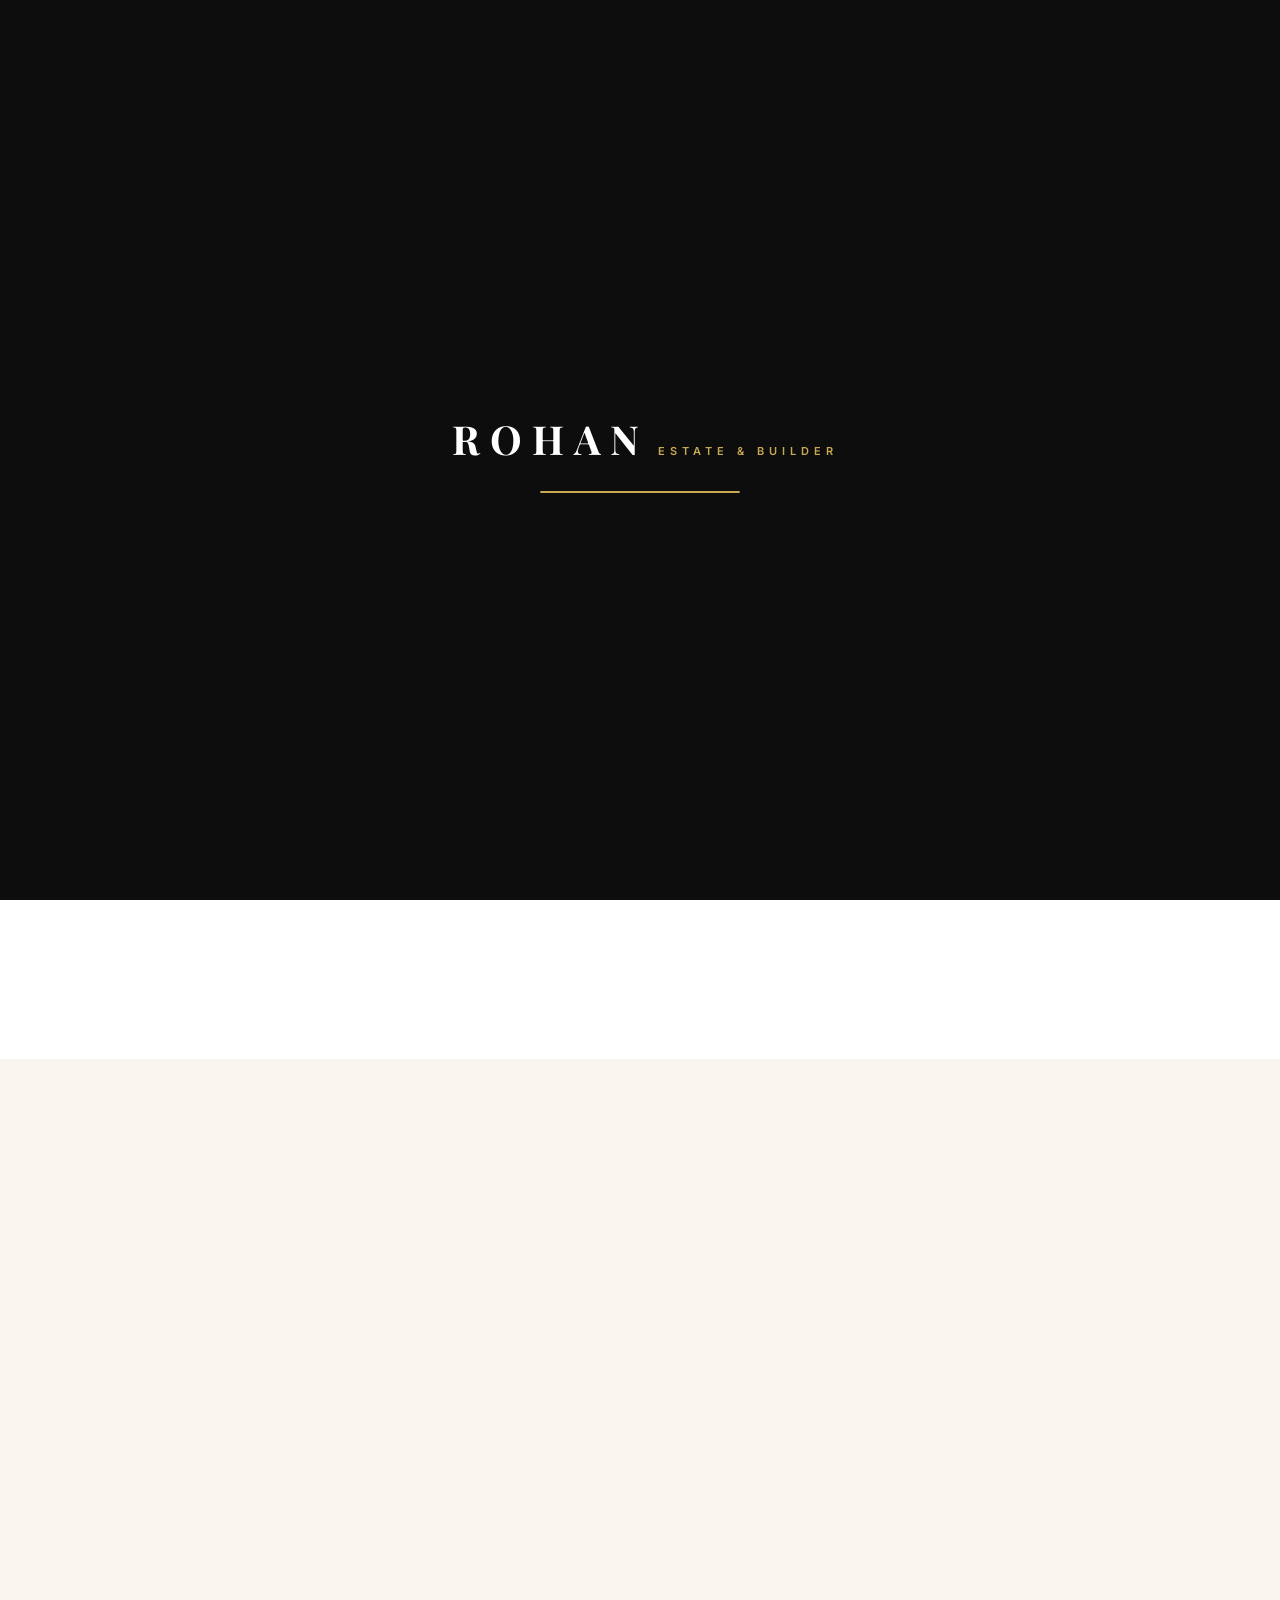
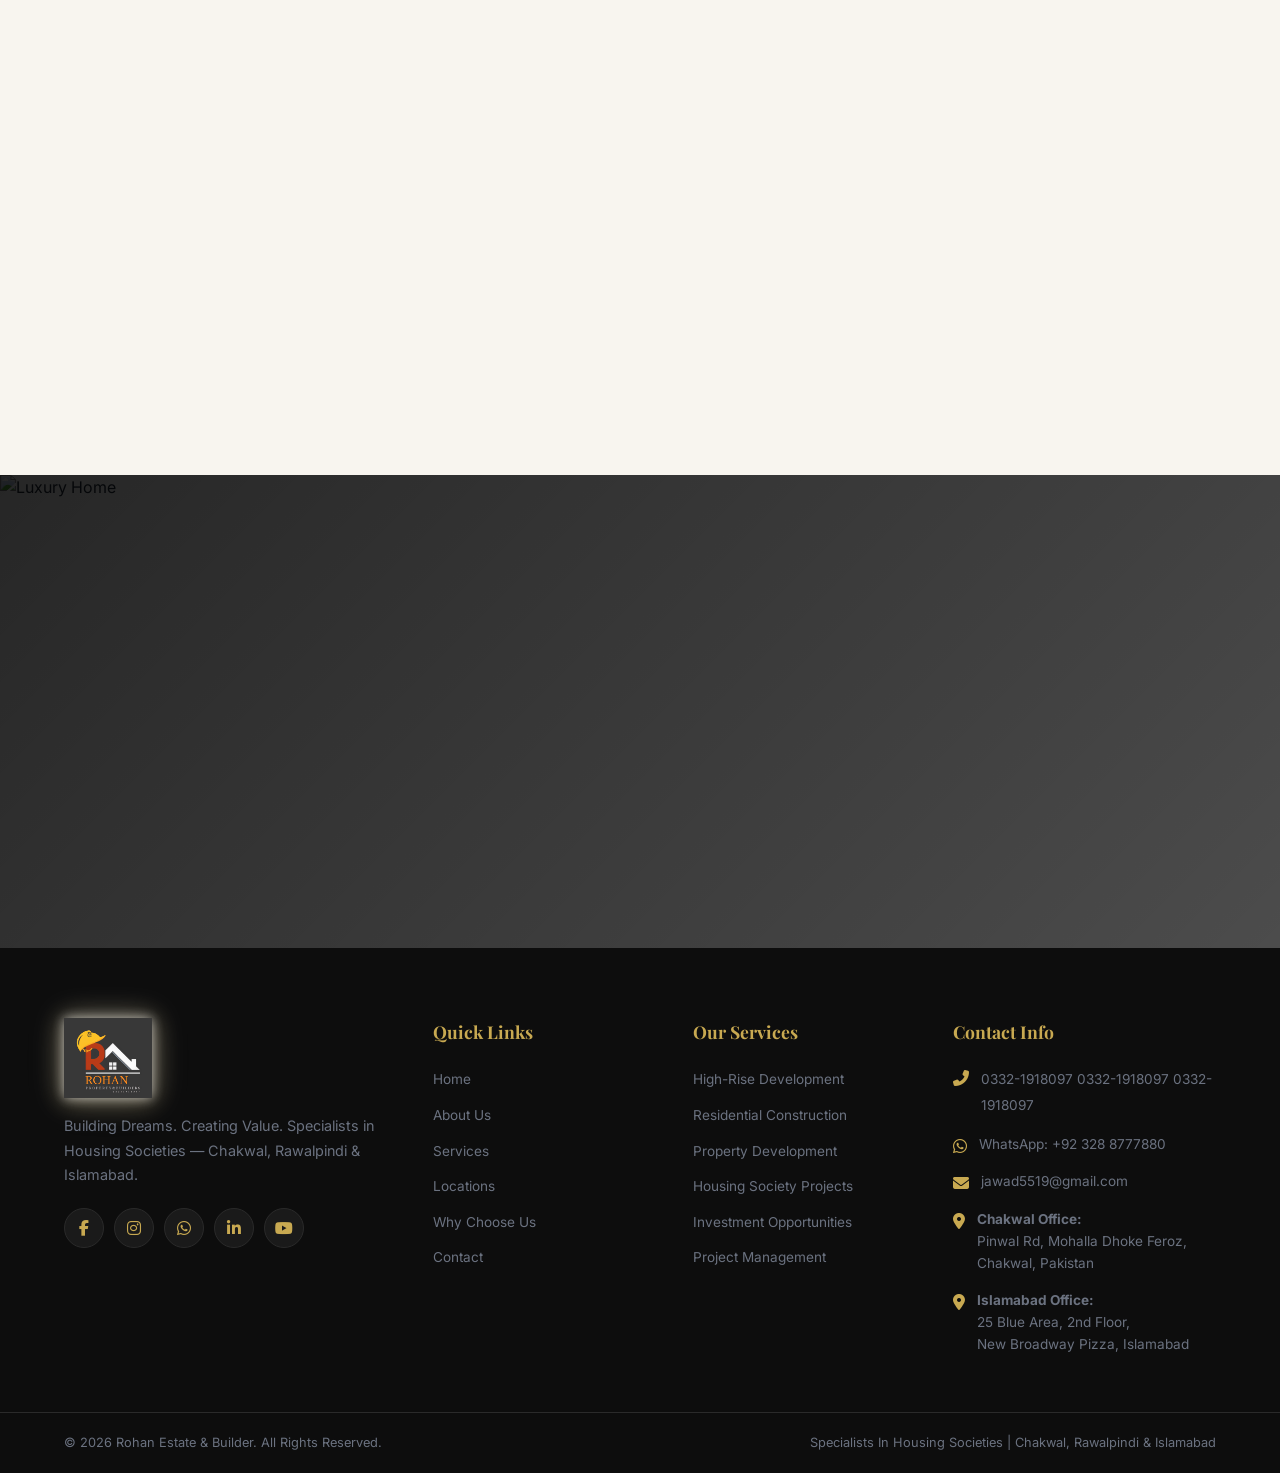
==== commit 30f071f6: "Replace Chakwal address: Pinwal Rd, Mohalla Dhoke Feroz" ====
--- a/about.html
+++ b/about.html
@@ -32,6 +32,12 @@
     <!-- Navigation -->
     <header class="header" id="header">
         <div class="header-container">
+            <button class="menu-toggle" id="menuToggle" aria-label="Toggle menu">
+                <span></span>
+                <span></span>
+                <span></span>
+            </button>
+
             <a href="index.html" class="logo">
                 <img src="images/logo23.png" alt="Rohan Estate & Builder" class="logo-img">
             </a>
@@ -51,15 +57,10 @@
             </nav>
 
             <div class="header-actions">
-                <a href="tel:03027148602" class="header-phone">
+                <a href="tel:03321918097" class="header-phone">
                     <i class="fas fa-phone-alt"></i>
                     <span>0332-1918097</span>
                 </a>
-                <button class="menu-toggle" id="menuToggle" aria-label="Toggle menu">
-                    <span></span>
-                    <span></span>
-                    <span></span>
-                </button>
             </div>
         </div>
     </header>
@@ -292,7 +293,7 @@
                         </div>
                         <div class="fc-item">
                             <i class="fas fa-location-dot"></i>
-                            <p><strong>Chakwal Office:</strong><br>FF-17 Central Plaza, Barkat Market,<br>New Garden Town, Chakwal</p>
+                            <p><strong>Chakwal Office:</strong><br>Pinwal Rd, Mohalla Dhoke Feroz,<br>Chakwal, Pakistan</p>
                         </div>
                         <div class="fc-item">
                             <i class="fas fa-location-dot"></i>
--- a/css/style.css
+++ b/css/style.css
@@ -2391,21 +2391,25 @@
 @media (max-width: 768px) {
     .nav { display: none; }
     .menu-toggle { display: flex; }
-    .header-phone span { display: none; }
     .section { padding: 70px 0; }
     .container { padding: 0 16px; }
 
-    /* Projects Page Mobile */
-    #projectsGallery { grid-template-columns: 1fr !important; gap: 16px !important; }
-    .filter-btn { padding: 8px 16px !important; font-size: 0.75rem !important; }
-    .project-item { border-radius: 10px !important; }
-    .project-item div:first-child { height: 200px !important; }
-    .project-item div:last-child { padding: 14px !important; }
-    .project-item h4 { font-size: 0.95rem !important; }
-    .project-item p { font-size: 0.8rem !important; }
-
-    .header-container { padding: 0 16px; }
+    /* Mobile Header: hamburger left, logo center, call right */
+    .header-container {
+        display: flex;
+        align-items: center;
+        justify-content: space-between;
+        padding: 0 16px;
+    }
+    .menu-toggle { order: -1; }
+    .logo { order: 0; flex: 1; display: flex; justify-content: center; }
+    .header-actions { order: 1; }
     .logo-img { height: 55px; }
+    .header-actions { gap: 10px; }
+    .header-phone {
+        padding: 10px 16px;
+        font-size: 0.75rem;
+    }
 
     .hero-content { padding: 0 16px; padding-top: 120px; padding-bottom: 16px; }
     .hero-badge { padding: 8px 16px; margin-bottom: 14px; }
@@ -2575,13 +2579,12 @@
 @media (max-width: 480px) {
     .section { padding: 60px 0; }
 
-    /* Projects Page Mobile */
-    #projectsGallery { grid-template-columns: 1fr !important; gap: 12px !important; }
-    .filter-btn { padding: 6px 12px !important; font-size: 0.7rem !important; }
-    .project-item div:first-child { height: 180px !important; }
-    .project-item div:last-child { padding: 12px !important; }
-    .project-item h4 { font-size: 0.85rem !important; margin-bottom: 4px !important; }
-    .project-item span { font-size: 0.6rem !important; padding: 3px 8px !important; }
+    .header-container {
+        padding: 0 12px;
+    }
+    .logo-img { height: 48px; }
+    .header-phone { padding: 8px 12px; font-size: 0.7rem; }
+    .menu-toggle span { width: 24px; }
 
     .hero-content { padding-top: 100px; }
     .mp-card { padding: 28px 18px; }
